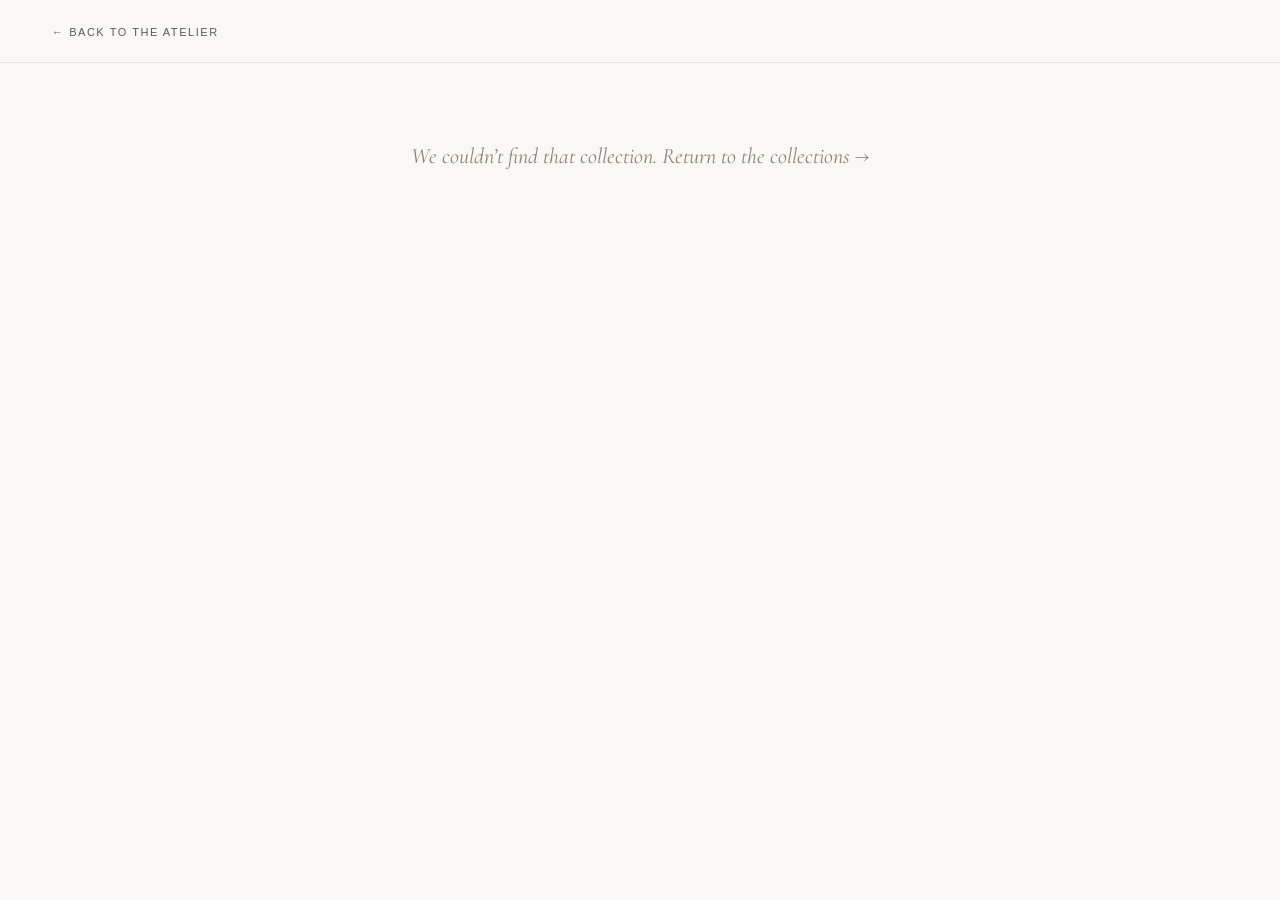
==== collection.html @ 841fd610 "Refinement 2 complete: Collections + product grid upgraded to real e-commerce Co-Authored-By: Claude" ====
<!DOCTYPE html>
<html lang="en">
<head>
  <meta charset="UTF-8">
  <meta name="viewport" content="width=device-width, initial-scale=1.0">
  <title>Atelier — Collection</title>

  <link rel="preconnect" href="https://fonts.googleapis.com">
  <link rel="preconnect" href="https://fonts.gstatic.com" crossorigin>
  <link href="https://fonts.googleapis.com/css2?family=Cormorant+Infant:ital,wght@0,300;0,400;0,500;0,600;1,300;1,400;1,500;1,600&display=swap" rel="stylesheet">
  <link rel="preconnect" href="https://api.fontshare.com">
  <link href="https://api.fontshare.com/v2/css?f[]=general-sans@300,400,500&display=swap" rel="stylesheet">

  <link rel="stylesheet" href="/css/styles.css">

  <style>
    /* Stub-only layout — uses global tokens. */
    .cstub { min-height: 100vh; background: var(--warm-bg); color: var(--charcoal); }
    .cstub__bar { padding: 22px 52px; border-bottom: 1px solid var(--border); }
    .cstub__back { font-family: var(--font-sans); font-size: 11px; letter-spacing: 0.14em; text-transform: uppercase; color: var(--charcoal); opacity: 0.7; }
    .cstub__back:hover { opacity: 1; }
    .cstub__hero { max-width: 1100px; margin: 0 auto; padding: 80px 52px 40px; text-align: center; }
    .cstub__eyebrow { font-family: var(--font-serif); font-style: italic; font-size: 15px; color: var(--muted); display: block; margin-bottom: 16px; }
    .cstub__title { font-family: var(--font-serif); font-size: clamp(36px, 5vw, 64px); font-weight: 500; line-height: 1.04; letter-spacing: -0.02em; margin-bottom: 16px; }
    .cstub__desc { font-family: var(--font-serif); font-style: italic; font-size: 19px; color: var(--muted); margin-bottom: 8px; }
    .cstub__meta { font-family: var(--font-sans); font-size: 11px; letter-spacing: 0.16em; text-transform: uppercase; color: var(--muted); }
    .cstub__grid { max-width: 1100px; margin: 0 auto; padding: 40px 52px 120px; display: grid; grid-template-columns: repeat(3, 1fr); gap: 32px; }
    .cstub__card { display: block; color: inherit; }
    .cstub__img { aspect-ratio: 4 / 5; background: var(--ivory) center/cover no-repeat; border: 1px solid var(--border); margin-bottom: 14px; }
    .cstub__name { font-family: var(--font-serif); font-size: 19px; font-weight: 500; margin-bottom: 4px; }
    .cstub__price { font-family: var(--font-sans); font-size: 13px; letter-spacing: 0.04em; color: var(--muted); }
    .cstub__error { font-family: var(--font-serif); font-style: italic; font-size: 22px; color: var(--muted); text-align: center; padding: 80px 24px; }
    @media (max-width: 760px) { .cstub__grid { grid-template-columns: 1fr 1fr; gap: 20px; padding: 32px 24px 80px; } .cstub__hero { padding: 48px 24px 24px; } .cstub__bar { padding: 18px 24px; } }
  </style>
</head>
<body>
  <div class="cstub">
    <div class="cstub__bar"><a class="cstub__back" href="/#collections">&larr; Back to the Atelier</a></div>
    <div id="collection"></div>
  </div>

  <script src="/js/products.js"></script>
  <script>
    (function () {
      function getSlug() {
        var p = new URLSearchParams(location.search).get('slug');
        if (p) return p;
        var parts = location.pathname.split('/').filter(Boolean);
        var last = parts[parts.length - 1];
        if (last && last !== 'collection.html' && last !== 'collections') return last;
        return null;
      }
      var mount = document.getElementById('collection');
      var collection = window.getCollectionBySlug ? window.getCollectionBySlug(getSlug()) : null;

      if (!collection) {
        mount.innerHTML = '<p class="cstub__error">We couldn’t find that collection. <a href="/#collections">Return to the collections &rarr;</a></p>';
        return;
      }

      document.title = 'Atelier — ' + collection.name;
      var products = window.getProductsByCollection(collection.slug);
      var cards = products.map(function (p) {
        return '<a class="cstub__card" href="/products/' + p.slug + '">' +
          '<div class="cstub__img" style="background-image:url(' + p.images.primary + ')"></div>' +
          '<p class="cstub__name">' + p.name + '</p>' +
          '<p class="cstub__price">$' + p.price + '</p>' +
          '</a>';
      }).join('');

      mount.innerHTML =
        '<header class="cstub__hero">' +
          '<span class="cstub__eyebrow">SS26 — Now Showing</span>' +
          '<h1 class="cstub__title">' + collection.name + '</h1>' +
          '<p class="cstub__desc">' + collection.descriptor + '</p>' +
          '<p class="cstub__meta">' + collection.meta + '</p>' +
        '</header>' +
        '<div class="cstub__grid">' + (cards || '<p class="cstub__error">Pieces arriving soon.</p>') + '</div>';
    })();
  </script>
</body>
</html>
---- css/styles.css ----
/* =====================================================
   ATELIER — Global Styles
   Header + Hero
   ===================================================== */

/* 1. DESIGN TOKENS
   ===================================================== */
:root {
  --white:        #FFFFFF;
  --ivory:        #F8F5F0;
  --warm-bg:      #FAF8F5;
  --charcoal:     #1A1A1A;
  --muted:        #8A8278;
  --border:       #E8E3DC;

  --font-serif:   'Cormorant Infant', 'Cormorant Garamond', Georgia, 'Times New Roman', serif;
  --font-sans:    'General Sans', 'Manrope', -apple-system, BlinkMacSystemFont, sans-serif;

  /* Typographic scale tokens */
  --lh-display:   1.05;
  --lh-heading:   1.22;
  --lh-body:      1.74;
  --track-neg:   -0.025em;
  --track-neg-sm:-0.015em;
  --track-head:  -0.01em;
  --track-eye:    0.18em;

  --ann-h:        32px;   /* utility strip height */
  --header-h:     72px;

  --ease-out:     cubic-bezier(0.22, 1, 0.36, 1);
  --t-fast:       0.2s ease;
  --t-mid:        0.35s ease;
}

/* 2. RESET
   ===================================================== */
*, *::before, *::after {
  box-sizing: border-box;
  margin: 0;
  padding: 0;
}

html {
  font-size: 16px;
  scroll-behavior: smooth;
}

body {
  font-family: var(--font-sans);
  color: var(--charcoal);
  background: var(--white);
  overflow-x: hidden;
  -webkit-font-smoothing: antialiased;
  -moz-osx-font-smoothing: grayscale;
}

a   { color: inherit; text-decoration: none; }
img { display: block; max-width: 100%; }

button {
  background: none;
  border: none;
  cursor: pointer;
  font: inherit;
}

/* 3. UTILITY STRIP
   ===================================================== */
.utility-strip {
  position: fixed;
  top: 0;
  left: 0;
  width: 100%;
  height: var(--ann-h);
  background: var(--charcoal);
  border-bottom: 1px solid rgba(255, 255, 255, 0.08);
  display: grid;
  grid-template-columns: 1fr auto 1fr;
  align-items: center;
  padding: 0 52px;
  z-index: 1001;
  /* Slides upward when user starts scrolling */
  transition: transform 0.3s cubic-bezier(0.4, 0, 0.2, 1);
  will-change: transform;
}

.utility-strip.is-hidden {
  transform: translateY(-100%);
}

/* Three columns */
.utility-strip__col { display: flex; align-items: center; }
.utility-strip__col--center { justify-content: center; }
.utility-strip__col--right  { justify-content: flex-end; }

/* Locale selector */
.utility-strip__select {
  font-family: var(--font-sans);
  font-size: 11px;
  font-weight: 400;
  letter-spacing: 0.12em;
  text-transform: uppercase;
  color: rgba(248, 245, 240, 0.7);
  background: transparent;
  border: none;
  outline: none;
  cursor: pointer;
  appearance: none;
  -webkit-appearance: none;
  padding-right: 12px;
  background-image: url("data:image/svg+xml,%3Csvg width='8' height='5' viewBox='0 0 8 5' fill='none' xmlns='http://www.w3.org/2000/svg'%3E%3Cpath d='M1 1l3 3 3-3' stroke='%23C9C2B8' stroke-width='1' stroke-linecap='round' stroke-linejoin='round'/%3E%3C/svg%3E");
  background-repeat: no-repeat;
  background-position: right 2px center;
  transition: color var(--t-fast);
}
.utility-strip__select:hover  { color: var(--white); }
.utility-strip__select:focus-visible {
  outline: 1px solid rgba(248, 245, 240, 0.8);
  outline-offset: 2px;
}
.utility-strip__select option {
  font-size: 12px;
  letter-spacing: 0;
  background: var(--ivory);
  color: var(--charcoal);
}

/* Rotating messages */
.utility-strip__col--center {
  position: relative;
  overflow: hidden;
  height: 100%;
}

.utility-strip__msg {
  position: absolute;
  inset: 0;
  display: flex;
  align-items: center;
  justify-content: center;
  font-family: var(--font-sans);
  font-size: 11px;
  font-weight: 400;
  letter-spacing: 0.15em;
  text-transform: uppercase;
  color: rgba(248, 245, 240, 0.72);
  white-space: nowrap;
  opacity: 0;
  transform: translateY(8px);
  transition:
    opacity   0.45s ease,
    transform 0.45s ease;
  pointer-events: none;
}

.utility-strip__msg.is-active {
  opacity: 1;
  transform: translateY(0);
}

/* Book Appointment CTA */
.utility-strip__appt {
  font-family: var(--font-sans);
  font-size: 11px;
  font-weight: 400;
  letter-spacing: 0.12em;
  text-transform: uppercase;
  color: var(--ivory);
  text-decoration: underline;
  text-decoration-thickness: 1px;
  text-underline-offset: 3px;
  opacity: 0.78;
  white-space: nowrap;
  transition: opacity var(--t-fast);
}
.utility-strip__appt:hover { opacity: 1; }
.utility-strip__appt:focus-visible {
  outline: 1px solid rgba(248, 245, 240, 0.8);
  outline-offset: 3px;
  opacity: 1;
}

/* sr-only utility (reused from footer, kept here as well) */
.sr-only {
  position: absolute;
  width: 1px; height: 1px;
  padding: 0; margin: -1px;
  overflow: hidden;
  clip: rect(0,0,0,0);
  white-space: nowrap;
  border: 0;
}

/* 4. SITE HEADER
   ===================================================== */
.header {
  position: fixed;
  top: var(--ann-h);   /* JS will override this dynamically */
  left: 0;
  width: 100%;
  height: var(--header-h);
  z-index: 1000;
  transition:
    top              var(--t-mid),
    background-color var(--t-mid),
    border-color     var(--t-mid),
    backdrop-filter  var(--t-mid);
  border-bottom: 1px solid transparent;
}

/* Scrolled state: opaque warm-white */
.header.is-scrolled {
  background-color: rgba(250, 248, 245, 0.96);
  border-bottom-color: var(--border);
  -webkit-backdrop-filter: blur(14px);
  backdrop-filter: blur(14px);
}

/* 4a. Inner Grid */
.header__inner {
  display: grid;
  grid-template-columns: 1fr auto 1fr;
  align-items: center;
  height: 100%;
  padding: 0 52px;
  gap: 20px;
}

/* 4b. Wordmark */
.header__logo {
  font-family: var(--font-serif);
  font-size: 22px;
  font-weight: 500;
  letter-spacing: 0.52em;
  text-transform: uppercase;
  color: var(--charcoal);
  transition: color var(--t-mid), opacity var(--t-fast);
  white-space: nowrap;
  user-select: none;
  /* Offset trailing tracking so the wordmark stays optically left-aligned */
  margin-right: -0.52em;
}

.header__logo:hover               { opacity: 0.65; }
.header.is-scrolled .header__logo { color: var(--charcoal); }

.header__logo:focus-visible {
  outline: 1px solid currentColor;
  outline-offset: 5px;
}

/* 4c. Nav Links */
.header__nav {
  display: flex;
  align-items: center;
  gap: 36px;
}

.header__nav-link {
  font-family: var(--font-sans);
  font-size: 10px;
  font-weight: 400;
  letter-spacing: 0.14em;
  text-transform: uppercase;
  color: #1A1A1A;
  position: relative;
  padding-bottom: 2px;
  transition: color var(--t-mid);
}

/* Underline reveal on hover */
.header__nav-link::after {
  content: '';
  position: absolute;
  bottom: 0;
  left: 0;
  width: 100%;
  height: 1px;
  background: currentColor;
  transform: scaleX(0);
  transform-origin: left center;
  transition: transform 0.3s ease;
}

.header__nav-link:hover {
  color: rgba(26, 26, 26, 0.55);
}

.header__nav-link:hover::after {
  transform: scaleX(1);
}

.header.is-scrolled .header__nav-link {
  color: rgba(26, 26, 26, 0.55);
}

.header.is-scrolled .header__nav-link:hover {
  color: var(--charcoal);
}

.header__nav-link:focus-visible {
  outline: 1px solid currentColor;
  outline-offset: 4px;
}

/* 4d. Action Icons */
.header__actions {
  display: flex;
  align-items: center;
  gap: 22px;
  justify-content: flex-end;
}

.header__action {
  display: flex;
  align-items: center;
  justify-content: center;
  color: #1A1A1A;
  padding: 10px;
  margin: -10px;
  position: relative;
  transition: color var(--t-mid), opacity var(--t-fast);
}

.header__action:hover               { opacity: 0.55; }
.header.is-scrolled .header__action { color: var(--charcoal); }
.header.is-scrolled .header__action:hover { opacity: 0.55; }

.header__action:focus-visible {
  outline: 1px solid currentColor;
  outline-offset: 4px;
}

/* Cart count badge */
.header__cart-count {
  position: absolute;
  top: 4px;
  right: 4px;
  min-width: 14px;
  height: 14px;
  padding: 0 2px;
  background: rgba(255, 255, 255, 0.9);
  color: var(--charcoal);
  border-radius: 50%;
  font-size: 8px;
  font-weight: 500;
  font-family: var(--font-sans);
  display: flex;
  align-items: center;
  justify-content: center;
  letter-spacing: 0;
  line-height: 1;
  pointer-events: none;
  transition:
    background var(--t-mid),
    color       var(--t-mid);
}

.header.is-scrolled .header__cart-count {
  background: var(--charcoal);
  color: var(--white);
}

/* 4e. Mobile Toggle (hidden on desktop) */
.header__toggle {
  display: none;
  color: #1A1A1A;
  padding: 10px;
  margin: -10px;
  align-items: center;
  justify-content: center;
  transition: color var(--t-mid);
}

.header.is-scrolled .header__toggle { color: var(--charcoal); }

.header__toggle .icon-close { display: none; }
.header.menu-open .header__toggle .icon-menu  { display: none; }
.header.menu-open .header__toggle .icon-close { display: block; }

.header__toggle:focus-visible {
  outline: 1px solid currentColor;
  outline-offset: 4px;
}

/* 4f. Mobile Nav Drawer */
.header__mobile-nav {
  position: absolute;
  top: 100%;
  left: 0;
  width: 100%;
  background: rgba(250, 248, 245, 0.98);
  -webkit-backdrop-filter: blur(14px);
  backdrop-filter: blur(14px);
  border-bottom: 1px solid var(--border);
  flex-direction: column;
  /* shown/hidden via JS toggling [hidden] attribute + display */
}

.header__mobile-nav:not([hidden]) {
  display: flex;
}

.header__mobile-link {
  font-family: var(--font-sans);
  font-size: 11px;
  font-weight: 400;
  letter-spacing: 0.16em;
  text-transform: uppercase;
  color: var(--charcoal);
  padding: 16px 32px;
  border-bottom: 1px solid var(--border);
  transition: color var(--t-fast);
}

.header__mobile-link:last-child { border-bottom: none; }
.header__mobile-link:hover      { color: var(--muted); }

/* 5. HERO SECTION — EDITORIAL COLLAGE
   ===================================================== */

/* ── Outer container: two-column magazine split ────── */
.hero {
  position: relative;
  min-height: 100vh;
  min-height: 100dvh;
  display: grid;
  grid-template-columns: 60fr 40fr;
  overflow: hidden;
  background: var(--ivory);
}

/* Soft top scrim — lightens only the navbar zone (top 120px) so the
   charcoal logo / nav links / icons stay legible over the dark hero
   image. Fades to transparent by 120px, leaving the image untouched.
   Scrolls away with the hero as the navbar solidifies. */
.hero::before {
  content: '';
  position: absolute;
  top: 0;
  left: 0;
  right: 0;
  height: 120px;
  background: linear-gradient(to bottom, rgba(255, 255, 255, 0.85) 0%, rgba(255, 255, 255, 0) 120px);
  z-index: 6;
  pointer-events: none;
}

/* ── Left column: primary editorial image ──────────── */
.hero__main {
  position: relative;
  overflow: hidden;

  /* Stage 1: image reveals first */
  opacity: 0;
  animation: heroFade 1.0s var(--ease-out) forwards 0.05s;
}

.hero__main-img {
  position: absolute;
  inset: 0;
  background-color: #BDB0A0;
  background-image: url("https://images.unsplash.com/photo-1683660107856-cdad7a562d12?auto=format&fit=crop&w=960&h=1400&q=85");
  background-size: cover;
  background-position: center top;
  /* Subtle scale-in on load for depth */
  transform: scale(1.04);
  animation: heroImageScale 1.4s var(--ease-out) forwards 0.05s;
}

@keyframes heroImageScale {
  to { transform: scale(1); }
}

/* ── Right column: ivory panel (backdrop for the collage) ──
   Static so the detail tile + text card anchor to .hero, free to
   compose across the full hero rather than inside this column. */
.hero__aside {
  position: static;
  background: var(--ivory);
}

/* ── Detail shot tile — overlaps into main image ───── */
.hero__detail {
  position: absolute;
  top: auto;
  bottom: 8%;                  /* sits lower in the frame */
  left: calc(60% - 12px);      /* overlaps the primary image edge by ~12px */
  width: 28%;                  /* ≈28% of the full hero width */
  height: 45%;                 /* ≈45% of the hero height */
  aspect-ratio: auto;
  background-color: #C4B4A8;
  background-image: url("https://images.unsplash.com/photo-1652132228164-4499391c4725?auto=format&fit=crop&w=480&h=640&q=85");
  background-size: cover;
  background-position: center;
  border: 5px solid var(--ivory);
  box-shadow: 0 16px 50px rgba(26, 26, 26, 0.16);
  z-index: 2;

  /* Stage 2: detail tile reveals second */
  opacity: 0;
  transform: translateY(14px);
  animation: heroRise 0.75s var(--ease-out) forwards 0.55s;
}

/* ── Text card — anchored lower-left over the primary image ── */
.hero__card {
  position: absolute;
  left: 6%;
  bottom: 9%;
  max-width: 42%;
  z-index: 4;
  padding: 44px 48px 44px 52px;   /* generous breathing room */
  background: var(--warm-bg);
  box-shadow: 0 24px 64px rgba(26, 26, 26, 0.22);  /* lifts the panel off the photo */

  /* Stage 3: text card reveals last */
  opacity: 0;
  transform: translateY(12px);
  animation: heroRise 0.75s var(--ease-out) forwards 0.95s;
}

/* Thin editorial rule — magazine masthead cue above the label */
.hero__card::before {
  content: '';
  display: block;
  width: 28px;
  height: 1px;
  background: var(--border);
  margin-bottom: 18px;
}

/* Season label — italic serif (replaces tracked sans) */
.hero__season {
  display: block;
  font-family: var(--font-serif);
  font-style: italic;
  font-weight: 400;
  font-size: 15px;
  letter-spacing: 0.01em;
  color: var(--muted);
  margin-bottom: 18px;
}

/* Display headline — anchored roman serif, strong visual weight.
   Two-weight technique: roman primary line + lighter italic second. */
.hero__headline {
  font-family: var(--font-serif);
  font-size: clamp(36px, 4.6vw, 62px);
  font-weight: 500;
  font-style: normal;
  line-height: 1.02;
  letter-spacing: -0.03em;
  color: var(--charcoal);
  margin-bottom: 22px;
}

.hero__headline em {
  display: block;
  font-style: italic;
  font-weight: 300;   /* whispered secondary line */
  opacity: 0.7;
  margin-top: 3px;
}

/* Supporting line — italic serif, quiet editorial tone */
.hero__subline {
  font-family: var(--font-serif);
  font-style: italic;
  font-weight: 300;
  font-size: clamp(14px, 1.1vw, 17px);
  letter-spacing: 0.01em;
  color: var(--muted);
  line-height: 1.5;
  margin-bottom: 26px;
}

/* CTA — underlined, tracked-out */
.hero__cta {
  display: inline-block;
  font-family: var(--font-sans);
  font-size: 9px;
  font-weight: 500;
  letter-spacing: 0.2em;
  text-transform: uppercase;
  color: var(--charcoal);
  text-decoration: underline;
  text-decoration-thickness: 1px;
  text-underline-offset: 6px;
  opacity: 0.75;
  transition:
    opacity        var(--t-fast),
    letter-spacing 0.35s ease;
}
.hero__cta:hover         { opacity: 1; letter-spacing: 0.26em; }
.hero__cta:focus-visible {
  outline: 1px solid var(--charcoal);
  outline-offset: 4px;
  opacity: 1;
}

/* ── Scroll indicator ───────────────────────────────── */
.hero__scroll-indicator {
  position: absolute;
  bottom: 36px;
  left: 54%;                    /* sits in the gap between card and detail tile */
  transform: translateX(-50%);
  display: flex;
  flex-direction: column;
  align-items: center;
  gap: 10px;
  z-index: 3;
  pointer-events: none;

  /* Stage 4: appears after all content is visible */
  opacity: 0;
  animation: heroFade 0.6s ease forwards 1.7s;
}

.hero__scroll-line {
  display: block;
  width: 1px;
  height: 44px;
  background: rgba(255, 255, 255, 0.5);
  transform-origin: top center;
  animation: scrollPulse 2s ease-in-out infinite 2s;
}

@keyframes scrollPulse {
  0%, 100% { transform: scaleY(1);   opacity: 0.5; }
  50%       { transform: scaleY(0.4); opacity: 0.2; }
}

.hero__scroll-label {
  font-family: var(--font-sans);
  font-size: 8px;
  font-weight: 500;
  letter-spacing: 0.24em;
  text-transform: uppercase;
  color: rgba(255, 255, 255, 0.45);
}

/* ── Shared keyframes ───────────────────────────────── */
@keyframes heroFade {
  from { opacity: 0; }
  to   { opacity: 1; }
}

@keyframes heroRise {
  from { opacity: 0; transform: translateY(14px); }
  to   { opacity: 1; transform: translateY(0);    }
}

/* 6. REDUCED MOTION
   ===================================================== */
@media (prefers-reduced-motion: reduce) {
  .hero__main,
  .hero__main-img,
  .hero__detail,
  .hero__card,
  .hero__scroll-indicator {
    animation: none;
    opacity: 1;
    transform: none;
  }

  *, *::before, *::after {
    transition-duration: 0.01ms !important;
    animation-duration:  0.01ms !important;
  }
}

/* 7. RESPONSIVE
   ===================================================== */

/* Tablet: hide desktop nav, show hamburger */
@media (max-width: 980px) {
  .header__nav    { display: none; }
  .header__toggle { display: flex; }

  .header__inner {
    grid-template-columns: 1fr auto;
    padding: 0 28px;
  }

  /* Utility strip: hide locale + appointment on tablet */
  .utility-strip {
    padding: 0 28px;
    grid-template-columns: 0 1fr 0;
  }
  .utility-strip__col--left,
  .utility-strip__col--right { display: none; }
}

/* Tablet: hero collapses to single column */
@media (max-width: 860px) {
  .hero {
    grid-template-columns: 1fr;
    grid-template-rows: 56vh auto;
  }

  .hero__main {
    /* Main image fills top portion */
    min-height: 56vh;
  }

  .hero__aside {
    position: static;
    padding-bottom: 0;
  }

  .hero__detail {
    /* Move detail tile to overlap top-right of image on tablet */
    top: -80px;
    bottom: auto;
    left: auto;
    right: 24px;
    width: 36%;
    height: auto;
    aspect-ratio: 2 / 3;
    border-color: var(--white);
  }

  .hero__card {
    /* Return to normal flow below the image in the stacked layout */
    position: static;
    left: auto;
    bottom: auto;
    max-width: none;
    box-shadow: none;
    margin-top: 0;
    padding: 32px 40px;
  }

  .hero__scroll-indicator { display: none; }
}

/* Mobile */
@media (max-width: 640px) {
  .header__inner    { padding: 0 20px; }
  .header__actions  { gap: 16px; }

  .utility-strip { padding: 0 20px; }

  .hero {
    grid-template-rows: 52vh auto;
  }

  .hero__main {
    /* Match the row track so the image doesn't overflow into the card */
    min-height: 52vh;
  }

  .hero__detail {
    width: 42%;
    right: 16px;
    top: -64px;
  }

  .hero__card {
    padding: 28px 24px;
  }

  .hero__headline {
    font-size: clamp(28px, 7vw, 42px);
  }
}

/* =====================================================
   8. CURATED COLLECTIONS
   ===================================================== */

.collections {
  background: var(--white);
  padding: 120px 84px 140px;
  max-width: 1440px;
  margin: 0 auto;
}

/* ─── Section header ─────────────────────────────── */
.collections__header {
  text-align: center;
  margin-bottom: 64px;
}

.collections__eyebrow {
  display: block;
  font-family: var(--font-sans);
  font-size: 11px;
  font-weight: 500;
  letter-spacing: var(--track-eye);
  text-transform: uppercase;
  color: var(--muted);
  margin-bottom: 16px;
}

.collections__subeyebrow {
  display: block;
  font-family: var(--font-serif);
  font-size: 14px;
  font-weight: 400;
  font-style: italic;
  letter-spacing: 0.02em;
  color: var(--muted);
  opacity: 0.8;
  margin-bottom: 14px;
}

.collections__title {
  font-family: var(--font-serif);
  font-size: clamp(34px, 3.2vw, 52px);
  font-weight: 600;
  font-style: normal;
  line-height: var(--lh-heading);
  letter-spacing: var(--track-head);
  color: var(--charcoal);
}

/* ─── Asymmetric 2 + 1 grid ──────────────────────── */
/*
   Left col (57%): feature tile spanning both rows — portrait tall
   Right col (1fr): two landscape tiles stacked
*/
.collections__grid {
  display: grid;
  grid-template-columns: 57% 1fr;
  gap: 14px;
}

/* ─── Tile base ──────────────────────────────────── */
.collection-tile {
  display: flex;
  flex-direction: column;
  text-decoration: none;
  color: inherit;
  cursor: pointer;

  /* Scroll-reveal: initial hidden state (JS adds .is-visible) */
  opacity: 0;
  transform: translateY(28px);
  transition:
    opacity   0.65s var(--ease-out),
    transform 0.65s var(--ease-out);
}

.collection-tile.is-visible {
  opacity: 1;
  transform: translateY(0);
}

/* Stagger: each tile delays a beat more than the last */
.collections__grid .collection-tile:nth-child(1) { transition-delay: 0ms;   }
.collections__grid .collection-tile:nth-child(2) { transition-delay: 90ms;  }
.collections__grid .collection-tile:nth-child(3) { transition-delay: 180ms; }

/* ─── Feature tile (left, spans both rows) ───────── */
.collection-tile--feature {
  grid-row: 1 / 3;
}

/* ─── Image wrapper — clips the scale-zoom ───────── */
.collection-tile__img-wrap {
  overflow: hidden;
}

/* Feature: image fills the full spanned height */
.collection-tile--feature .collection-tile__img-wrap {
  flex: 1;
  min-height: 440px;
}

/* Right tiles: locked landscape ratio */
.collection-tile:not(.collection-tile--feature) .collection-tile__img-wrap {
  aspect-ratio: 4 / 3;
  flex: 0 0 auto;
}

/* ─── Image placeholder + slow zoom on hover ─────── */
.collection-tile__img {
  width: 100%;
  height: 100%;
  background-size: cover;
  background-position: center;
  transition: transform 0.55s var(--ease-out);
}

.collection-tile:hover .collection-tile__img,
.collection-tile:focus-visible .collection-tile__img {
  transform: scale(1.035);
}

/* Warm-neutral editorial palettes per collection */
.collection-tile__img--linen {
  background-color: #BDB49E;
  background-image: url("https://images.unsplash.com/photo-1700317440744-a126fc87b900?auto=format&fit=crop&w=900&h=1200&q=85");
}

.collection-tile__img--cotton {
  background-color: #C4A99C;
  background-image: url("https://images.unsplash.com/photo-1659297949927-06fa02629af0?auto=format&fit=crop&w=800&h=600&q=85");
}

.collection-tile__img--silk {
  background-color: #A4ABA1;
  background-image: url("https://images.unsplash.com/photo-1694971112579-464e82f35a13?auto=format&fit=crop&w=800&h=600&q=85");
}

/* ─── Text block beneath image ───────────────────── */
.collection-tile__body {
  padding: 20px 0 6px;
  display: flex;
  flex-direction: column;
}

.collection-tile__name {
  font-family: var(--font-serif);
  font-size: clamp(18px, 1.5vw, 22px);
  font-weight: 400;
  font-style: italic;
  line-height: 1.25;
  color: var(--charcoal);
  margin-bottom: 6px;
}

.collection-tile__desc {
  font-family: var(--font-sans);
  font-size: 11px;
  font-weight: 400;
  letter-spacing: 0.03em;
  color: var(--muted);
  line-height: 1.65;
}

.collection-tile__meta {
  font-family: var(--font-sans);
  font-size: 10px;
  font-weight: 400;
  letter-spacing: 0.11em;
  text-transform: uppercase;
  color: var(--muted);
  opacity: 0.55;
  margin-top: 10px;
}

/* ─── "View Collection →" — revealed on hover ────── */
/* Rises upward 8px; 400ms ease per spec */
.collection-tile__cta {
  display: inline-block;
  font-family: var(--font-sans);
  font-size: 10px;
  font-weight: 400;
  letter-spacing: 0.18em;
  text-transform: uppercase;
  color: var(--charcoal);
  margin-top: 14px;
  opacity: 0;
  transform: translateY(8px);
  transition:
    opacity   0.4s ease,
    transform 0.4s ease;
}

.collection-tile:hover    .collection-tile__cta,
.collection-tile:focus-within .collection-tile__cta {
  opacity: 1;
  transform: translateY(0);
}

/* ─── Keyboard focus ──────────────────────────────── */
.collection-tile:focus-visible {
  outline: 1px solid var(--charcoal);
  outline-offset: 4px;
}

/* ─── Reduced motion: skip all animation ─────────── */
@media (prefers-reduced-motion: reduce) {
  .collection-tile,
  .collection-tile.is-visible {
    opacity: 1 !important;
    transform: none !important;
    transition: none !important;
  }

  .collection-tile__img {
    transition: none !important;
  }

  .collection-tile__cta {
    opacity: 1;
    transform: none;
    transition: none !important;
  }
}

/* ─── Responsive ──────────────────────────────────── */

/* Tablet: feature goes full-width, right tiles side-by-side */
@media (max-width: 900px) {
  .collections {
    padding: 100px 52px 120px;
  }

  .collections__grid {
    grid-template-columns: 1fr 1fr;
    gap: 12px;
  }

  .collection-tile--feature {
    grid-column: 1 / 3;
    grid-row: auto;
  }

  .collection-tile--feature .collection-tile__img-wrap {
    aspect-ratio: 16 / 7;
    flex: 0 0 auto;
    min-height: 0;
  }

  .collection-tile:not(.collection-tile--feature) .collection-tile__img-wrap {
    aspect-ratio: 1 / 1;
  }
}

/* Mobile: full single-column stack */
@media (max-width: 640px) {
  .collections {
    padding: 80px 28px 100px;
  }

  .collections__header {
    margin-bottom: 48px;
  }

  .collections__grid {
    grid-template-columns: 1fr;
    gap: 40px;
  }

  .collection-tile--feature {
    grid-column: auto;
    grid-row: auto;
  }

  .collection-tile--feature .collection-tile__img-wrap,
  .collection-tile:not(.collection-tile--feature) .collection-tile__img-wrap {
    aspect-ratio: 4 / 3;
    flex: 0 0 auto;
    min-height: 0;
  }

  /* Always show CTA on touch devices (no persistent hover) */
  .collection-tile__cta {
    opacity: 1;
    transform: none;
  }
}

/* =====================================================
   8b. FEATURED STORY — Editorial Interlude
   Pure white; more vertical breathing room than other
   sections; image fade-in only — no parallax, no scale.
   ===================================================== */

.feature-story {
  background: var(--white);
  padding: 148px 0 168px;
}

/* ── Full-width cinematic image ───────────────────── */
.feature-story__img-wrap {
  max-width: 1440px;
  margin: 0 auto 80px;
  padding: 0 84px;

  /* Scroll-reveal: fade only */
  opacity: 0;
  transition: opacity 1.1s var(--ease-out);
}

.feature-story__img-wrap.is-visible {
  opacity: 1;
}

.feature-story__img {
  width: 100%;
  aspect-ratio: 21 / 9;
  background-color: #B2A898;
  background-image: url("https://images.unsplash.com/photo-1469334031218-e382a71b716b?auto=format&fit=crop&w=1600&h=686&q=85");
  background-size: cover;
  background-position: center 30%;
}

/* ── Narrow centered text block ───────────────────── */
.feature-story__content {
  max-width: 660px;
  margin: 0 auto;
  padding: 0 32px;
  text-align: center;

  opacity: 0;
  transform: translateY(20px);
  transition:
    opacity   0.9s var(--ease-out) 0.1s,
    transform 0.9s var(--ease-out) 0.1s;
}

.feature-story__content.is-visible {
  opacity: 1;
  transform: translateY(0);
}

/* Eyebrow — italic serif, a quiet label */
.feature-story__eyebrow {
  display: block;
  font-family: var(--font-serif);
  font-size: 13px;
  font-weight: 400;
  font-style: italic;
  letter-spacing: 0.04em;
  color: var(--muted);
  margin-bottom: 22px;
}

/* Headline — two lines, large italic serif */
.feature-story__headline {
  font-family: var(--font-serif);
  font-size: clamp(38px, 4vw, 66px);
  font-weight: 400;
  font-style: italic;
  line-height: 1.06;
  letter-spacing: var(--track-neg);
  color: var(--charcoal);
  margin-bottom: 40px;
}

/* Two-paragraph editorial body */
.feature-story__body {
  max-width: 54ch;
  margin: 0 auto 40px;
}

.feature-story__body p {
  font-family: var(--font-sans);
  font-size: 14px;
  font-weight: 400;
  line-height: var(--lh-body);
  color: var(--charcoal);
  opacity: 0.72;
}

.feature-story__body p + p {
  margin-top: 22px;
}

/* Quiet underlined CTA */
.feature-story__cta {
  display: inline-block;
  font-family: var(--font-sans);
  font-size: 10px;
  font-weight: 400;
  letter-spacing: 0.2em;
  text-transform: uppercase;
  color: var(--charcoal);
  text-decoration: underline;
  text-decoration-thickness: 1px;
  text-underline-offset: 6px;
  opacity: 0.6;
  transition:
    opacity        var(--t-fast),
    letter-spacing 0.35s ease;
  margin-bottom: 22px;
}

.feature-story__cta:hover {
  opacity: 1;
  letter-spacing: 0.26em;
}

.feature-story__cta:focus-visible {
  outline: 1px solid var(--charcoal);
  outline-offset: 4px;
  opacity: 1;
}

/* Issue metadata — small italic, below CTA */
.feature-story__issue {
  display: block;
  font-family: var(--font-sans);
  font-size: 11px;
  font-weight: 300;
  letter-spacing: 0.06em;
  color: var(--muted);
  opacity: 0.55;
  margin-top: 4px;
}

.feature-story__issue em {
  font-family: var(--font-serif);
  font-style: italic;
}

/* ── Reduced motion: disable reveals ─────────────── */
@media (prefers-reduced-motion: reduce) {
  .feature-story__img-wrap,
  .feature-story__content {
    opacity: 1;
    transform: none;
    transition: none;
  }
}

/* ── Responsive ───────────────────────────────────── */

/* Tablet */
@media (max-width: 900px) {
  .feature-story {
    padding: 120px 0 140px;
  }

  .feature-story__img-wrap {
    padding: 0 52px;
    margin-bottom: 64px;
  }

  .feature-story__img {
    aspect-ratio: 16 / 9;
  }
}

/* Mobile */
@media (max-width: 640px) {
  .feature-story {
    padding: 96px 0 120px;
  }

  .feature-story__img-wrap {
    padding: 0;            /* image bleeds edge to edge */
    margin-bottom: 52px;
  }

  .feature-story__img {
    aspect-ratio: 4 / 3;
  }

  .feature-story__content {
    padding: 0 28px;
  }

  .feature-story__headline {
    font-size: clamp(32px, 8vw, 48px);
  }
}


/* =====================================================
   9. THE ATELIER SELECTION — Product Showcase
   ===================================================== */

.selection {
  background: var(--ivory);
  padding: 120px 84px 100px;
  max-width: 1440px;
  margin: 0 auto;
}

/* ─── Section header ─────────────────────────────── */
.selection__header {
  text-align: center;
  margin-bottom: 72px;
}

.selection__eyebrow {
  display: block;
  font-family: var(--font-sans);
  font-size: 11px;
  font-weight: 500;
  letter-spacing: var(--track-eye);
  text-transform: uppercase;
  color: var(--muted);
  margin-bottom: 18px;
}

.selection__title {
  font-family: var(--font-serif);
  font-size: clamp(32px, 3vw, 48px);
  font-weight: 600;
  font-style: normal;
  line-height: var(--lh-heading);
  letter-spacing: var(--track-head);
  color: var(--charcoal);
}

/* ─── 4-column product grid ──────────────────────── */
.selection__grid {
  display: grid;
  grid-template-columns: repeat(4, 1fr);
  column-gap: 24px;
  row-gap: 56px;
}

/* ─── Product card ───────────────────────────────── */
.product-card {
  display: flex;
  flex-direction: column;

  /* Scroll-reveal: hidden until .is-visible added by JS */
  opacity: 0;
  transform: translateY(22px);
  transition:
    opacity   0.6s var(--ease-out),
    transform 0.6s var(--ease-out);
}

.product-card.is-visible {
  opacity: 1;
  transform: translateY(0);
}

/* Stagger: 50ms per card so the grid rows sweep in cleanly */
.selection__grid .product-card:nth-child(1) { transition-delay:   0ms; }
.selection__grid .product-card:nth-child(2) { transition-delay:  50ms; }
.selection__grid .product-card:nth-child(3) { transition-delay: 100ms; }
.selection__grid .product-card:nth-child(4) { transition-delay: 150ms; }
.selection__grid .product-card:nth-child(5) { transition-delay: 200ms; }
.selection__grid .product-card:nth-child(6) { transition-delay: 250ms; }
.selection__grid .product-card:nth-child(7) { transition-delay: 300ms; }
.selection__grid .product-card:nth-child(8) { transition-delay: 350ms; }

/* ─── Image wrapper ──────────────────────────────── */
.product-card__img-wrap {
  position: relative;
  overflow: hidden;
  aspect-ratio: 4 / 5;
}

/* Transparent overlay link — makes the whole image navigate to the PDP.
   Sits beneath the label/wish (z-index:1) so those stay clickable. */
.product-card__media-link {
  position: absolute;
  inset: 0;
  z-index: 1;
  display: block;
}

/* ─── Image placeholder + slow scale on card hover ── */
.product-card__img {
  width: 100%;
  height: 100%;
  background-size: cover;
  background-position: center;
  transition: transform 0.6s var(--ease-out);
}

.product-card:hover .product-card__img,
.product-card:focus-within .product-card__img {
  transform: scale(1.03);
}

/* 8 product photos — editorial fashion, person in each garment */
.product-img--kantha {
  background-color: #C8BFB0;
  background-image: url("https://images.unsplash.com/photo-1700317440740-627b8c533120?auto=format&fit=crop&w=600&h=750&q=85");
}

.product-img--linen-shirt {
  background-color: #D0CBC0;
  background-image: url("https://images.unsplash.com/photo-1700235162827-fb30a9774dd6?auto=format&fit=crop&w=600&h=750&q=85");
}

.product-img--muslin-kurta {
  background-color: #C5AFA6;
  background-image: url("https://images.unsplash.com/photo-1756483510837-83203eba47e9?auto=format&fit=crop&w=600&h=750&q=85");
}

.product-img--linen-trouser {
  background-color: #C2BAA0;
  background-image: url("https://images.unsplash.com/photo-1652132228164-4499391c4725?auto=format&fit=crop&w=600&h=750&q=85");
}

.product-img--dupatta {
  background-color: #C4B4AE;
  background-image: url("https://images.unsplash.com/photo-1556914249-863ba0ec162d?auto=format&fit=crop&w=600&h=750&q=85");
}

.product-img--tunic {
  background-color: #BEC0BA;
  background-image: url("https://images.unsplash.com/photo-1538331269258-6c97a6bdeae0?auto=format&fit=crop&w=600&h=750&q=85");
}

.product-img--lawn {
  background-color: #CCC5B8;
  background-image: url("https://images.unsplash.com/photo-1773574488221-08b2883a1c80?auto=format&fit=crop&w=600&h=750&q=85");
}

.product-img--muslin-dress {
  background-color: #B8BEBC;
  background-image: url("https://images.unsplash.com/photo-1726591383658-37fc19442523?auto=format&fit=crop&w=600&h=750&q=85");
}

/* ─── Hover secondary image ──────────────────────── */
/* Positioned absolutely over the primary image;
   fades in on hover to reveal a lifestyle/detail shot. */
.product-card__img-hover {
  position: absolute;
  inset: 0;
  background-size: cover;
  background-position: center;
  opacity: 0;
  transition: opacity 0.55s var(--ease-out);
  pointer-events: none;
}

.product-card:hover       .product-card__img-hover,
.product-card:focus-within .product-card__img-hover {
  opacity: 1;
}

/* Secondary lifestyle / detail images */
.product-img-hover--kantha {
  background-color: #C8C0B0;
  background-image: url("https://images.unsplash.com/photo-1558618666-fcd25c85cd64?auto=format&fit=crop&w=600&h=750&q=85");
}
.product-img-hover--linen-shirt {
  background-color: #D0C8B8;
  background-image: url("https://images.unsplash.com/photo-1509631179647-0177331693ae?auto=format&fit=crop&w=600&h=750&q=85");
}
.product-img-hover--muslin-kurta {
  background-color: #C0B4A8;
  background-image: url("https://images.unsplash.com/photo-1583196003821-0da2e3cfcff2?auto=format&fit=crop&w=600&h=750&q=85");
}
.product-img-hover--linen-trouser {
  background-color: #C4BAA8;
  background-image: url("https://images.unsplash.com/photo-1594938298603-c8148c4b4463?auto=format&fit=crop&w=600&h=750&q=85");
}
.product-img-hover--dupatta {
  background-color: #C0B09A;
  background-image: url("https://images.unsplash.com/photo-1617117873745-9a80d8f16ac2?auto=format&fit=crop&w=600&h=750&q=85");
}
.product-img-hover--tunic {
  background-color: #BAB8B0;
  background-image: url("https://images.unsplash.com/photo-1523381294911-8d3cead13475?auto=format&fit=crop&w=600&h=750&q=85");
}
.product-img-hover--lawn {
  background-color: #C8C0B8;
  background-image: url("https://images.unsplash.com/photo-1503342217505-b0a15ec3261c?auto=format&fit=crop&w=600&h=750&q=85");
}
.product-img-hover--muslin-dress {
  background-color: #B8BCC0;
  background-image: url("https://images.unsplash.com/photo-1515886657613-9f3515b0c78f?auto=format&fit=crop&w=600&h=750&q=85");
}

/* ─── Label pill — top-left of image ─────────────── */
/* Italic serif, no fill, thin outline — reads as a
   magazine callout, not a Shopify badge. */
.product-card__label {
  position: absolute;
  top: 12px;
  left: 12px;
  font-family: var(--font-serif);
  font-size: 10px;
  font-weight: 400;
  font-style: italic;
  letter-spacing: 0.04em;
  color: var(--charcoal);
  border: 1px solid rgba(26, 26, 26, 0.32);
  padding: 3px 10px 4px;
  line-height: 1.4;
  background: rgba(248, 245, 240, 0.72);
  -webkit-backdrop-filter: blur(4px);
  backdrop-filter: blur(4px);
  pointer-events: none;
  z-index: 1;
}

.product-card__label--limited {
  color: var(--muted);
  border-color: rgba(138, 130, 120, 0.38);
}

/* ─── Wishlist button — top-right of image ───────── */
/* Standard visibility at 0.22 opacity; fully opaque on
   focus/hover. Task: make it a permanent fixture. */
.product-card__wish {
  position: absolute;
  top: 12px;
  right: 12px;
  color: var(--charcoal);
  padding: 8px;
  margin: -4px;
  line-height: 0;
  opacity: 0.22;          /* was 0 — now always softly visible */
  z-index: 1;
  transition: opacity var(--t-fast), color var(--t-fast);
}

.product-card:hover    .product-card__wish,
.product-card:focus-within .product-card__wish {
  opacity: 0.55;
}

.product-card__wish:hover,
.product-card__wish:focus-visible {
  opacity: 1;
}

.product-card__wish:focus-visible {
  outline: 1px solid var(--charcoal);
  outline-offset: 2px;
}

/* ─── Text body ──────────────────────────────────── */
.product-card__body {
  padding-top: 16px;
  display: flex;
  flex-direction: column;
}

.product-card__name {
  font-family: var(--font-serif);
  font-size: clamp(16px, 1.3vw, 20px);
  font-weight: 400;
  font-style: italic;
  line-height: 1.3;
  color: var(--charcoal);
  margin-bottom: 5px;
}

.product-card__name a {
  color: inherit;
  text-decoration: none;
  transition: opacity var(--t-fast);
}

.product-card__name a:hover {
  opacity: 0.6;
}

.product-card__name a:focus-visible {
  outline: 1px solid var(--charcoal);
  outline-offset: 3px;
}

.product-card__material {
  font-family: var(--font-sans);
  font-size: 10px;
  font-weight: 400;
  letter-spacing: 0.06em;
  color: var(--muted);
  line-height: 1.5;
  margin-bottom: 8px;
}

.product-card__price {
  font-family: var(--font-sans);
  font-size: 13px;
  font-weight: 400;
  color: var(--charcoal);
  letter-spacing: 0.02em;
}

/* ─── Color swatch dots ──────────────────────────── */
.product-card__swatches {
  display: flex;
  align-items: center;
  gap: 6px;
  margin-top: 12px;
}

/* 12px circles with thin outline border, no fill override */
.product-card__swatch {
  display: inline-block;
  width: 12px;
  height: 12px;
  border-radius: 50%;
  border: 1px solid rgba(26, 26, 26, 0.16);
  flex-shrink: 0;
  cursor: pointer;
  transition:
    transform var(--t-fast),
    border-color var(--t-fast);
}

.product-card__swatch:hover {
  transform: scale(1.3);
  border-color: rgba(26, 26, 26, 0.45);
}

/* "+N" overflow count — same family as swatch row */
.product-card__swatch-more {
  font-family: var(--font-sans);
  font-size: 9px;
  font-weight: 400;
  letter-spacing: 0.04em;
  color: var(--muted);
  line-height: 12px;
}

/* ─── Size availability ──────────────────────────── */
.product-card__sizes {
  display: flex;
  align-items: center;
  flex-wrap: wrap;
  gap: 0;
  margin-top: 10px;
}

.product-card__size {
  font-family: var(--font-sans);
  font-size: 9px;
  font-weight: 400;
  letter-spacing: 0.1em;
  color: var(--charcoal);
  line-height: 1.6;
  padding: 0 3px;
}

/* Dot separator between sizes */
.product-card__size + .product-card__size::before {
  content: '\00B7';   /* middle dot */
  margin-right: 3px;
  color: var(--border);
  font-size: 11px;
}

/* Struck-through + muted = unavailable */
.product-card__size.is-unavailable {
  color: var(--muted);
  opacity: 0.4;
  text-decoration: line-through;
  text-decoration-thickness: 1px;
}

/* ─── Scarcity microcopy ─────────────────────────── */
/* Italic serif, no urgency — reads like a magazine
   footnote, not a countdown timer. */
.product-card__scarcity {
  font-family: var(--font-serif);
  font-size: 10px;
  font-weight: 400;
  font-style: italic;
  color: var(--muted);
  opacity: 0.72;
  margin-top: 10px;
  line-height: 1.5;
}

/* ─── "Quick Add →" — revealed on hover ─────────── */
/* ATB button text changed to "Quick Add →"; styles
   below are the existing ATB styles — no class change. */
/* ─── "Add to Bag" — revealed on hover ───────────── */
.product-card__atb {
  align-self: flex-start;
  font-family: var(--font-sans);
  font-size: 10px;
  font-weight: 400;
  letter-spacing: 0.18em;
  text-transform: uppercase;
  color: var(--charcoal);
  text-decoration: underline;
  text-decoration-thickness: 1px;
  text-underline-offset: 5px;
  padding: 0;
  margin-top: 12px;
  background: none;
  border: none;
  cursor: pointer;

  opacity: 0;
  transform: translateY(5px);
  transition:
    opacity   0.3s ease,
    transform 0.3s ease,
    color     var(--t-fast);
}

.product-card:hover    .product-card__atb,
.product-card:focus-within .product-card__atb {
  opacity: 1;
  transform: translateY(0);
}

.product-card__atb:hover {
  color: var(--muted);
}

.product-card__atb:focus-visible {
  outline: 1px solid var(--charcoal);
  outline-offset: 4px;
  opacity: 1;
  transform: translateY(0);
}

/* ─── Filter pills ───────────────────────────────── */
/* No backgrounds or borders — active pill is underlined
   only. Tracked-out uppercase, same family as nav. */
.selection__filters {
  display: flex;
  align-items: center;
  justify-content: center;
  flex-wrap: wrap;
  gap: 0;
  margin-bottom: 60px;
}

.selection__filter {
  font-family: var(--font-sans);
  font-size: 10px;
  font-weight: 400;
  letter-spacing: 0.18em;
  text-transform: uppercase;
  color: var(--charcoal);
  background: none;
  border: none;
  cursor: pointer;
  padding: 6px 18px;
  opacity: 0.38;
  position: relative;
  transition: opacity var(--t-fast);
}

/* Underline drawn from center on active */
.selection__filter::after {
  content: '';
  position: absolute;
  bottom: 0;
  left: 18px;
  right: 18px;
  height: 1px;
  background: var(--charcoal);
  transform: scaleX(0);
  transform-origin: center;
  transition: transform 0.28s ease;
}

.selection__filter.is-active {
  opacity: 1;
}

.selection__filter.is-active::after {
  transform: scaleX(1);
}

.selection__filter:hover:not(.is-active) {
  opacity: 0.65;
}

.selection__filter:focus-visible {
  outline: 1px solid var(--charcoal);
  outline-offset: 2px;
  opacity: 1;
}

/* ─── Footer CTA ─────────────────────────────────── */
.selection__footer {
  text-align: center;
  margin-top: 72px;
}

/* "N more pieces" italic serif meta above the CTA */
.selection__count-meta {
  font-family: var(--font-serif);
  font-size: 13px;
  font-weight: 400;
  font-style: italic;
  color: var(--muted);
  opacity: 0.7;
  margin-bottom: 18px;
}

.selection__view-all {
  display: inline-block;
  font-family: var(--font-sans);
  font-size: 11px;
  font-weight: 400;
  letter-spacing: 0.2em;
  text-transform: uppercase;
  color: var(--charcoal);
  text-decoration: underline;
  text-decoration-thickness: 1px;
  text-underline-offset: 6px;
  transition: opacity var(--t-fast), letter-spacing 0.35s ease;
}

.selection__view-all:hover {
  opacity: 0.5;
  letter-spacing: 0.26em;
}

.selection__view-all:focus-visible {
  outline: 1px solid var(--charcoal);
  outline-offset: 4px;
}

/* ─── Reduced motion ──────────────────────────────── */
@media (prefers-reduced-motion: reduce) {
  .product-card,
  .product-card.is-visible {
    opacity: 1 !important;
    transform: none !important;
    transition: none !important;
  }

  .product-card__img       { transition: none !important; }
  .product-card__img-hover { opacity: 0 !important; transition: none !important; }
  .product-card__atb       { opacity: 1; transform: none; transition: none !important; }
  .product-card__wish      { opacity: 0.4; transition: none !important; }
  .product-card__swatch    { transition: none !important; }
}

/* ─── Responsive ──────────────────────────────────── */

/* Mid-desktop: drop to 3 columns if space is tight */
@media (max-width: 1100px) {
  .selection {
    padding: 100px 52px 80px;
  }

  .selection__grid {
    grid-template-columns: repeat(3, 1fr);
    column-gap: 20px;
    row-gap: 48px;
  }
}

/* Tablet: 2 columns */
@media (max-width: 768px) {
  .selection {
    padding: 80px 40px 72px;
  }

  .selection__grid {
    grid-template-columns: repeat(2, 1fr);
    column-gap: 16px;
    row-gap: 44px;
  }

  /* Always show ATB + wish on touch devices */
  .product-card__atb {
    opacity: 1;
    transform: none;
  }

  .product-card__wish {
    opacity: 0.45;
  }

  /* Filter pills wrap on narrow tablet */
  .selection__filters {
    gap: 0;
    justify-content: flex-start;
    margin-left: 0;
  }
}

/* Mobile: single column */
@media (max-width: 480px) {
  .selection {
    padding: 72px 28px 64px;
  }

  .selection__grid {
    grid-template-columns: 1fr;
    row-gap: 48px;
  }

  .selection__header {
    margin-bottom: 48px;
  }
}


/* =====================================================
   9b. MAKER'S MARK — Craftsmanship Pillars
   Four promises on pure white. No card backgrounds —
   icons + type on open field. Generous vertical air.
   ===================================================== */

.makers-mark {
  background: var(--white);
  padding: 128px 84px 100px;
  max-width: 1440px;
  margin: 0 auto;
}

/* ─── Header ─────────────────────────────────────── */
.makers-mark__header {
  text-align: center;
  margin-bottom: 72px;
}

.makers-mark__eyebrow {
  display: block;
  font-family: var(--font-serif);
  font-size: 14px;
  font-weight: 400;
  font-style: italic;
  letter-spacing: 0.04em;
  color: var(--muted);
  margin-bottom: 18px;
}

.makers-mark__title {
  font-family: var(--font-serif);
  font-size: clamp(26px, 2.6vw, 44px);
  font-weight: 600;
  font-style: normal;
  line-height: var(--lh-heading);
  letter-spacing: var(--track-head);
  color: var(--charcoal);
}

/* ─── Four-column pillar row ─────────────────────── */
.makers-mark__pillars {
  display: grid;
  grid-template-columns: repeat(4, 1fr);
  gap: 40px;
  margin-bottom: 80px;
}

.makers-mark__pillar {
  display: flex;
  flex-direction: column;
  align-items: center;
  text-align: center;

  /* Scroll reveal */
  opacity: 0;
  transform: translateY(18px);
  transition:
    opacity   0.65s var(--ease-out),
    transform 0.65s var(--ease-out);
}

.makers-mark__pillar.is-visible {
  opacity: 1;
  transform: translateY(0);
}

/* 80ms stagger across the four pillars */
.makers-mark__pillars .makers-mark__pillar:nth-child(1) { transition-delay:   0ms; }
.makers-mark__pillars .makers-mark__pillar:nth-child(2) { transition-delay:  80ms; }
.makers-mark__pillars .makers-mark__pillar:nth-child(3) { transition-delay: 160ms; }
.makers-mark__pillars .makers-mark__pillar:nth-child(4) { transition-delay: 240ms; }

/* ─── Line icon ──────────────────────────────────── */
/* 36×36 SVG, stroke-width 1, no fill — hand-drawn feel */
.makers-mark__icon {
  width: 36px;
  height: 36px;
  color: var(--charcoal);
  opacity: 0.55;
  margin-bottom: 24px;
  flex-shrink: 0;
}

.makers-mark__icon svg {
  width: 100%;
  height: 100%;
}

/* ─── Pillar name — italic serif ─────────────────── */
.makers-mark__pillar-name {
  font-family: var(--font-serif);
  font-size: clamp(16px, 1.4vw, 20px);
  font-weight: 400;
  font-style: italic;
  line-height: 1.3;
  color: var(--charcoal);
  margin-bottom: 12px;
}

/* ─── Supporting desc — muted sans, max 12 words ─── */
.makers-mark__pillar-desc {
  font-family: var(--font-sans);
  font-size: 12px;
  font-weight: 400;
  line-height: 1.7;
  color: var(--muted);
  max-width: 22ch;
}

/* ─── Thin divider at section base ──────────────── */
.makers-mark__rule {
  border: none;
  border-top: 1px solid var(--border);
}

/* ─── Reduced motion ─────────────────────────────── */
@media (prefers-reduced-motion: reduce) {
  .makers-mark__pillar {
    opacity: 1;
    transform: none;
    transition: none;
  }
}

/* ─── Responsive ─────────────────────────────────── */

/* Tablet: 2×2 grid */
@media (max-width: 900px) {
  .makers-mark {
    padding: 96px 52px 80px;
  }

  .makers-mark__pillars {
    grid-template-columns: repeat(2, 1fr);
    gap: 52px 40px;
  }
}

/* Mobile */
@media (max-width: 640px) {
  .makers-mark {
    padding: 80px 28px 72px;
  }

  .makers-mark__pillars {
    grid-template-columns: repeat(2, 1fr);
    gap: 44px 24px;
  }
}


/* =====================================================
   10. HERITAGE & CRAFT
   ===================================================== */

.craft {
  background: var(--ivory);   /* differentiated from adjacent white sections */
  overflow: hidden;
}

.craft__block {
  display: grid;
  grid-template-columns: 1fr 1fr;
  min-height: 72vh;
}

/* Image column */
.craft__img-col {
  background-size: cover;
  background-position: center;
  opacity: 0;
  transition: opacity 0.8s var(--ease-out);
}

.craft__img-col.is-visible {
  opacity: 1;
}

/* Artisan craft photography */
.craft__img--process {
  background-color: #A8907C;
  background-image: url("https://images.unsplash.com/photo-1707994894479-d36c67b2613f?auto=format&fit=crop&w=900&h=1000&q=85");
}

.craft__img--loom {
  background-color: #9A9280;
  background-image: url("https://images.unsplash.com/photo-1517839439283-d2e29fd3db65?auto=format&fit=crop&w=900&h=1000&q=85");
}

/* Text column */
.craft__text-col {
  display: flex;
  flex-direction: column;
  justify-content: center;
  padding: 80px 84px;
  opacity: 0;
  transform: translateY(24px);
  transition: opacity 0.75s var(--ease-out) 0.15s,
              transform 0.75s var(--ease-out) 0.15s;
}

.craft__text-col.is-visible {
  opacity: 1;
  transform: translateY(0);
}

/* Reverse block: text left / image right */
.craft__block--reverse .craft__text-col {
  padding: 80px 84px 80px 84px;
}

/* Date stamp — italic serif, above headline in Heritage block */
.craft__datestamp {
  display: block;
  font-family: var(--font-serif);
  font-size: 12px;
  font-weight: 400;
  font-style: italic;
  letter-spacing: 0.06em;
  color: var(--muted);
  opacity: 0.7;
  margin-bottom: 14px;
}

/* Eyebrow */
.craft__eyebrow {
  display: block;
  font-family: var(--font-sans);
  font-size: 11px;
  font-weight: 500;
  letter-spacing: var(--track-eye);
  text-transform: uppercase;
  color: var(--muted);
  margin-bottom: 20px;
}

/* Headline */
.craft__headline {
  font-family: var(--font-serif);
  font-size: clamp(36px, 3.8vw, 62px);
  font-weight: 400;
  font-style: italic;
  line-height: 1.1;
  letter-spacing: var(--track-neg-sm);
  color: var(--charcoal);
  max-width: 16ch;
  margin-bottom: 28px;
}

/* Body copy */
.craft__body {
  font-family: var(--font-sans);
  font-size: 14px;
  font-weight: 400;
  line-height: var(--lh-body);
  color: var(--charcoal);
  opacity: 0.78;
  max-width: 42ch;
  margin-bottom: 36px;
}

/* CTA */
.craft__cta {
  display: inline-block;
  font-family: var(--font-sans);
  font-size: 10px;
  font-weight: 400;
  letter-spacing: 0.2em;
  text-transform: uppercase;
  color: var(--charcoal);
  text-decoration: underline;
  text-underline-offset: 6px;
  text-decoration-thickness: 1px;
  transition: opacity var(--t-fast);
  align-self: flex-start;
}

.craft__cta:hover { opacity: 0.55; }

/* Secondary CTA — quieter weight, sits below primary */
.craft__cta--secondary {
  display: inline-block;
  font-family: var(--font-sans);
  font-size: 10px;
  font-weight: 400;
  letter-spacing: 0.2em;
  text-transform: uppercase;
  color: var(--charcoal);
  text-decoration: underline;
  text-underline-offset: 6px;
  text-decoration-thickness: 1px;
  opacity: 0.38;
  transition: opacity var(--t-fast);
  margin-top: 14px;
  align-self: flex-start;
}

.craft__cta--secondary:hover { opacity: 0.7; }

/* Reduced motion */
@media (prefers-reduced-motion: reduce) {
  .craft__img-col,
  .craft__text-col {
    opacity: 1;
    transform: none;
    transition: none;
  }
}

/* Tablet: collapse to single column */
@media (max-width: 900px) {
  .craft__block {
    grid-template-columns: 1fr;
    min-height: unset;
  }

  .craft__img-col {
    min-height: 60vw;
  }

  /* On mobile, image always appears above text regardless of DOM order */
  .craft__block--reverse .craft__img-col {
    order: -1;
  }

  .craft__text-col,
  .craft__block--reverse .craft__text-col {
    padding: 64px 56px;
  }
}

/* Mobile */
@media (max-width: 640px) {
  .craft__img-col {
    min-height: 72vw;
  }

  .craft__text-col,
  .craft__block--reverse .craft__text-col {
    padding: 56px 28px;
  }
}


/* =====================================================
   10b. JOURNAL PREVIEW
   ===================================================== */

.journal {
  background: var(--white);
  padding: 120px 84px 140px;
  max-width: 1440px;
  margin: 0 auto;
}

.journal__header {
  text-align: center;
  margin-bottom: 64px;
}

.journal__eyebrow {
  display: block;
  font-family: var(--font-serif);
  font-style: italic;
  font-weight: 400;
  font-size: 14px;
  letter-spacing: 0.01em;
  color: var(--muted);
  margin-bottom: 14px;
}

.journal__title {
  font-family: var(--font-serif);
  font-weight: 600;
  font-size: clamp(30px, 3vw, 48px);
  color: var(--charcoal);
  letter-spacing: -0.01em;
  line-height: 1.1;
  margin: 0;
}

.journal__grid {
  display: grid;
  grid-template-columns: repeat(3, 1fr);
  gap: 32px;
  margin-bottom: 72px;
}

/* ── Journal card ────────────────────────────────────── */

/* Resting state is visible so this content never depends on the JS
   IntersectionObserver reveal firing (it was leaving these sections blank).
   The .is-visible class still applies harmlessly when the observer runs. */
.journal-card {
  display: flex;
  flex-direction: column;
  opacity: 1;
  transform: none;
}

.journal-card:nth-child(2) { transition-delay: 80ms; }
.journal-card:nth-child(3) { transition-delay: 160ms; }

.journal-card.is-visible {
  opacity: 1;
  transform: translateY(0);
}

.journal-card__img-wrap {
  overflow: hidden;
  aspect-ratio: 4 / 5;
  background: var(--ivory);
  margin-bottom: 24px;
}

.journal-card__img {
  width: 100%;
  height: 100%;
  background-size: cover;
  background-position: center;
  transition: transform 0.55s var(--ease-out);
}

.journal-card:hover .journal-card__img {
  transform: scale(1.04);
}

/* Journal card image placeholders */
.journal-img--01 {
  background-image: url('https://images.unsplash.com/photo-1558618666-fcd25c85cd64?w=600&q=80');
  background-color: #d4c9bb;
}

.journal-img--02 {
  background-image: url('https://images.unsplash.com/photo-1621072156002-e2fccdc0b176?w=600&q=80');
  background-color: #c8bfb3;
}

.journal-img--03 {
  background-image: url('https://images.unsplash.com/photo-1556909114-f6e7ad7d3136?w=600&q=80');
  background-color: #bfb8ae;
}

.journal-card__category {
  font-family: var(--font-sans);
  font-size: 10px;
  font-weight: 500;
  letter-spacing: 0.12em;
  text-transform: uppercase;
  color: var(--muted);
  margin-bottom: 10px;
}

.journal-card__title {
  font-family: var(--font-serif);
  font-weight: 400;
  font-size: clamp(17px, 1.4vw, 22px);
  line-height: 1.3;
  color: var(--charcoal);
  margin: 0 0 14px;
}

.journal-card__title a {
  color: inherit;
  text-decoration: none;
  background-image: linear-gradient(currentColor, currentColor);
  background-repeat: no-repeat;
  background-position: 0 100%;
  background-size: 0 1px;
  transition: background-size 0.4s var(--ease-out);
}

.journal-card__title a:hover {
  background-size: 100% 1px;
}

.journal-card__meta {
  font-family: var(--font-sans);
  font-size: 10px;
  letter-spacing: 0.06em;
  color: var(--muted);
  opacity: 0.72;
  margin-top: auto;
}

/* ── Journal footer CTA ──────────────────────────────── */

.journal__footer {
  text-align: center;
}

.journal__cta {
  font-family: var(--font-sans);
  font-size: 11px;
  font-weight: 500;
  letter-spacing: 0.1em;
  text-transform: uppercase;
  color: var(--charcoal);
  text-decoration: none;
  background-image: linear-gradient(currentColor, currentColor);
  background-repeat: no-repeat;
  background-position: 0 100%;
  background-size: 0 1px;
  transition: background-size 0.35s var(--ease-out), opacity 0.2s ease;
  opacity: 0.55;
}

.journal__cta:hover {
  background-size: 100% 1px;
  opacity: 1;
}

/* ── Journal responsive ──────────────────────────────── */

@media (max-width: 1024px) {
  .journal {
    padding: 96px 56px 112px;
  }
}

@media (max-width: 768px) {
  .journal {
    padding: 80px 32px 96px;
  }

  .journal__grid {
    grid-template-columns: 1fr;
    gap: 48px;
    max-width: 480px;
    margin-left: auto;
    margin-right: auto;
    margin-bottom: 56px;
  }

  .journal-card__img-wrap {
    aspect-ratio: 16 / 9;
  }
}

@media (prefers-reduced-motion: reduce) {
  .journal-card {
    opacity: 1;
    transform: none;
    transition: none;
  }
}


/* =====================================================
   11. VOICES (TESTIMONIALS)
   ===================================================== */

.voices {
  background: var(--white);
  padding: 0 84px;
  max-width: 1440px;
  margin: 0 auto;
}

.voices__rule {
  border: none;
  border-top: 1px solid var(--border);
}

.voices__inner {
  padding: 100px 0;
}

.voices__list {
  display: grid;
  grid-template-columns: repeat(3, 1fr);
  gap: 64px;
}

/* Individual quote */
.voice {
  margin: 0;
  opacity: 0;
  transform: translateY(20px);
  transition: opacity 0.65s var(--ease-out),
              transform 0.65s var(--ease-out);
}

.voice.is-visible {
  opacity: 1;
  transform: translateY(0);
}

/* Stagger via nth-child */
.voice:nth-child(1) { transition-delay: 0ms; }
.voice:nth-child(2) { transition-delay: 80ms; }
.voice:nth-child(3) { transition-delay: 160ms; }

.voice__quote {
  font-family: var(--font-serif);
  font-size: clamp(22px, 2.2vw, 32px);
  font-weight: 400;
  font-style: italic;
  line-height: 1.45;
  color: var(--charcoal);
  margin-bottom: 24px;
}

/* Opening quote mark */
.voice__quote::before {
  content: '\201C';
  display: block;
  font-size: 1.6em;
  line-height: 1;
  color: var(--border);
  margin-bottom: 8px;
}

.voice__attr {
  font-family: var(--font-sans);
  font-size: 10px;
  font-weight: 500;
  letter-spacing: 0.2em;
  text-transform: uppercase;
  color: var(--muted);
}

.voice__attr cite {
  font-style: normal;
}

/* Reduced motion */
@media (prefers-reduced-motion: reduce) {
  .voice {
    opacity: 1;
    transform: none;
    transition: none;
  }
}

/* Tablet */
@media (max-width: 900px) {
  .voices__list {
    grid-template-columns: 1fr;
    gap: 48px;
  }
}

/* Mobile */
@media (max-width: 640px) {
  .voices {
    padding: 0 28px;
  }

  .voices__inner {
    padding: 72px 0;
  }
}


/* =====================================================
   11b. SERVICE & PROMISE BAND
   ===================================================== */

.promise {
  background: var(--warm-bg);
  border-top: 1px solid var(--border);
  border-bottom: 1px solid var(--border);
}

.promise__inner {
  max-width: 1440px;
  margin: 0 auto;
  padding: 100px 84px;
}

.promise__header {
  text-align: center;
  margin-bottom: 72px;
}

.promise__eyebrow {
  display: block;
  font-family: var(--font-serif);
  font-style: italic;
  font-weight: 400;
  font-size: 14px;
  letter-spacing: 0.01em;
  color: var(--muted);
  margin-bottom: 14px;
}

.promise__title {
  font-family: var(--font-serif);
  font-weight: 600;
  font-size: clamp(26px, 2.4vw, 40px);
  color: var(--charcoal);
  letter-spacing: -0.01em;
  line-height: 1.15;
  margin: 0;
}

.promise__pillars {
  display: grid;
  grid-template-columns: repeat(4, 1fr);
  gap: 48px;
}

.promise__pillar {
  display: flex;
  flex-direction: column;
  align-items: center;
  text-align: center;
  opacity: 0;
  transform: translateY(16px);
  transition: opacity 0.6s var(--ease-out), transform 0.6s var(--ease-out);
}

.promise__pillar:nth-child(1) { transition-delay: 0ms;   }
.promise__pillar:nth-child(2) { transition-delay: 90ms;  }
.promise__pillar:nth-child(3) { transition-delay: 180ms; }
.promise__pillar:nth-child(4) { transition-delay: 270ms; }

.promise__pillar.is-visible {
  opacity: 1;
  transform: translateY(0);
}

.promise__icon {
  width: 36px;
  height: 36px;
  color: var(--charcoal);
  opacity: 0.45;
  margin-bottom: 24px;
  flex-shrink: 0;
}

.promise__pillar-name {
  font-family: var(--font-serif);
  font-style: italic;
  font-weight: 400;
  font-size: clamp(15px, 1.2vw, 18px);
  color: var(--charcoal);
  line-height: 1.3;
  margin: 0 0 10px;
}

.promise__pillar-desc {
  font-family: var(--font-sans);
  font-size: 12px;
  font-weight: 300;
  line-height: 1.7;
  color: var(--muted);
  max-width: 20ch;
  margin: 0;
}

/* Reduced motion */
@media (prefers-reduced-motion: reduce) {
  .promise__pillar {
    opacity: 1;
    transform: none;
    transition: none;
  }
}

/* Tablet: 2×2 */
@media (max-width: 900px) {
  .promise__pillars {
    grid-template-columns: repeat(2, 1fr);
    gap: 56px 40px;
  }
}

/* Mobile */
@media (max-width: 640px) {
  .promise__inner {
    padding: 80px 32px;
  }

  .promise__pillars {
    grid-template-columns: 1fr;
    gap: 48px;
  }
}


/* =====================================================
   11c. LIVED-IN GALLERY
   ===================================================== */

.gallery {
  background: var(--white);
  padding: 120px 84px 140px;
}

.gallery__inner {
  max-width: 1440px;
  margin: 0 auto;
}

.gallery__header {
  text-align: center;
  margin-bottom: 64px;
}

.gallery__eyebrow {
  display: block;
  font-family: var(--font-serif);
  font-style: italic;
  font-weight: 400;
  font-size: 14px;
  letter-spacing: 0.01em;
  color: var(--muted);
  margin-bottom: 14px;
}

.gallery__title {
  font-family: var(--font-serif);
  font-weight: 600;
  font-size: clamp(28px, 2.6vw, 44px);
  color: var(--charcoal);
  letter-spacing: -0.01em;
  line-height: 1.1;
  margin: 0;
}

.gallery__grid {
  display: grid;
  grid-template-columns: repeat(3, 1fr);
  gap: 16px;
  margin-bottom: 48px;
}

.gallery__item {
  overflow: hidden;
  aspect-ratio: 1 / 1;
  background: var(--ivory);
  opacity: 1;
  transform: none;
}

.gallery__item:nth-child(1) { transition-delay: 0ms;   }
.gallery__item:nth-child(2) { transition-delay: 60ms;  }
.gallery__item:nth-child(3) { transition-delay: 120ms; }
.gallery__item:nth-child(4) { transition-delay: 180ms; }
.gallery__item:nth-child(5) { transition-delay: 240ms; }
.gallery__item:nth-child(6) { transition-delay: 300ms; }

.gallery__item.is-visible {
  opacity: 1;
  transform: translateY(0);
}

.gallery__img {
  width: 100%;
  height: 100%;
  background-size: cover;
  background-position: center;
  transition: transform 0.55s var(--ease-out);
}

.gallery__item:hover .gallery__img {
  transform: scale(1.02);
}

/* Gallery image fills */
.gallery-img--g1 {
  background-image: url('https://images.unsplash.com/photo-1515886657613-9f3515b0c78f?w=600&q=80');
  background-color: #d8cfc6;
}

.gallery-img--g2 {
  background-image: url('https://images.unsplash.com/photo-1485968579580-b6d095142e6e?w=600&q=80');
  background-color: #c9c0b5;
}

.gallery-img--g3 {
  background-image: url('https://images.unsplash.com/photo-1509631179647-0177331693ae?w=600&q=80');
  background-color: #dfd8cf;
}

.gallery-img--g4 {
  background-image: url('https://images.unsplash.com/photo-1469334031218-e382a71b716b?w=600&q=80');
  background-color: #c4b8ab;
}

.gallery-img--g5 {
  background-image: url('https://images.unsplash.com/photo-1483985988355-763728e1935b?w=600&q=80');
  background-color: #d0c8bc;
}

.gallery-img--g6 {
  background-image: url('https://images.unsplash.com/photo-1487222477894-8943e31ef7b2?w=600&q=80');
  background-color: #cfc6bb;
}

/* @handle link */
.gallery__handle {
  text-align: center;
  margin: 0;
}

.gallery__handle-link {
  font-family: var(--font-sans);
  font-size: 12px;
  font-weight: 400;
  letter-spacing: 0.1em;
  color: var(--muted);
  opacity: 0.6;
  text-decoration: underline;
  text-underline-offset: 5px;
  text-decoration-thickness: 1px;
  transition: color var(--t-fast), opacity var(--t-fast);
}

.gallery__handle-link:hover {
  color: var(--charcoal);
  opacity: 1;
}

/* Reduced motion */
@media (prefers-reduced-motion: reduce) {
  .gallery__item {
    opacity: 1;
    transform: none;
    transition: none;
  }
}

/* Tablet: 2 columns */
@media (max-width: 900px) {
  .gallery {
    padding: 96px 56px 112px;
  }

  .gallery__grid {
    grid-template-columns: repeat(2, 1fr);
  }
}

/* Mobile: 1 column */
@media (max-width: 600px) {
  .gallery {
    padding: 80px 28px 96px;
  }

  .gallery__grid {
    grid-template-columns: 1fr;
    gap: 12px;
  }
}


/* =====================================================
   12. INVITATION — THE PRIVATE CIRCLE
   ===================================================== */

.invitation {
  background: var(--ivory);
  padding: 120px 84px;
  text-align: center;
}

.invitation__inner {
  max-width: 480px;
  margin: 0 auto;
  opacity: 1;
  transform: none;
}

.invitation__inner.is-visible {
  opacity: 1;
  transform: translateY(0);
}

/* Issue pre-eyebrow */
.invitation__preeyebrow {
  display: block;
  font-family: var(--font-serif);
  font-style: italic;
  font-weight: 300;
  font-size: 12px;
  letter-spacing: 0.02em;
  color: var(--muted);
  opacity: 0.6;
  margin-bottom: 10px;
}

/* Eyebrow — matches established pattern */
.invitation__eyebrow {
  display: block;
  font-family: var(--font-sans);
  font-size: 11px;
  font-weight: 500;
  letter-spacing: var(--track-eye);
  text-transform: uppercase;
  color: var(--muted);
  margin-bottom: 20px;
}

/* Headline */
.invitation__title {
  font-family: var(--font-serif);
  font-size: clamp(32px, 2.8vw, 50px);
  font-weight: 600;
  font-style: normal;
  line-height: var(--lh-heading);
  letter-spacing: var(--track-head);
  color: var(--charcoal);
  margin-bottom: 18px;
}

/* Supporting line */
.invitation__subline {
  font-family: var(--font-sans);
  font-size: 13px;
  font-weight: 400;
  line-height: 1.7;
  color: var(--charcoal);
  opacity: 0.65;
  margin-bottom: 52px;
}

/* ── Form ───────────────────────────────────────── */
.invitation__form {
  margin-bottom: 20px;
}

.invitation__label {
  display: block;
  font-family: var(--font-sans);
  font-size: 10px;
  font-weight: 400;
  letter-spacing: 0.14em;
  text-transform: uppercase;
  color: var(--muted);
  margin-bottom: 14px;
  text-align: left;
}

/* Single underline row: input + submit share one border */
.invitation__row {
  display: flex;
  align-items: center;
  gap: 20px;
  border-bottom: 1px solid var(--border);
  padding-bottom: 12px;
  transition: border-color var(--t-fast);
}

.invitation__row:focus-within {
  border-bottom-color: var(--charcoal);
}

.invitation__input {
  flex: 1;
  min-width: 0;
  font-family: var(--font-sans);
  font-size: 13px;
  font-weight: 300;
  color: var(--charcoal);
  background: transparent;
  border: none;
  outline: none;
  padding: 0;
  line-height: 1;
}

.invitation__input::placeholder {
  color: var(--muted);
  opacity: 0.55;
}

/* Submit — quiet underlined link style, matches .craft__cta */
.invitation__submit {
  flex-shrink: 0;
  font-family: var(--font-sans);
  font-size: 10px;
  font-weight: 400;
  letter-spacing: 0.2em;
  text-transform: uppercase;
  color: var(--charcoal);
  background: none;
  border: none;
  cursor: pointer;
  padding: 0;
  text-decoration: underline;
  text-underline-offset: 6px;
  text-decoration-thickness: 1px;
  transition: opacity var(--t-fast);
}

.invitation__submit:hover         { opacity: 0.45; }
.invitation__submit:focus-visible {
  outline: 1px solid var(--charcoal);
  outline-offset: 4px;
}

/* Microcopy */
.invitation__microcopy {
  font-family: var(--font-sans);
  font-size: 11px;
  font-weight: 300;
  letter-spacing: 0.06em;
  color: var(--muted);
  opacity: 0.8;
}

/* Reduced motion */
@media (prefers-reduced-motion: reduce) {
  .invitation__inner {
    opacity: 1;
    transform: none;
    transition: none;
  }
}

/* Mobile */
@media (max-width: 640px) {
  .invitation {
    padding: 96px 28px;
  }
}


/* =====================================================
   13. FOOTER
   ===================================================== */

/* Visually hidden utility for locale label */
.sr-only {
  position: absolute;
  width: 1px;
  height: 1px;
  padding: 0;
  margin: -1px;
  overflow: hidden;
  clip: rect(0, 0, 0, 0);
  white-space: nowrap;
  border: 0;
}

.footer {
  background: var(--charcoal);
  border-top: 1px solid rgba(255, 255, 255, 0.07);
}

.footer__inner {
  max-width: 1440px;
  margin: 0 auto;
  padding: 80px 84px 52px;
}

/* ── Brand banner ───────────────────────────────── */
.footer__banner {
  display: flex;
  align-items: flex-end;
  justify-content: space-between;
  padding-bottom: 56px;
  margin-bottom: 56px;
  border-bottom: 1px solid rgba(255, 255, 255, 0.07);
}

.footer__banner-wordmark {
  font-family: var(--font-serif);
  font-style: italic;
  font-weight: 300;
  font-size: clamp(56px, 7vw, 100px);
  letter-spacing: -0.02em;
  line-height: 0.9;
  color: rgba(255, 255, 255, 0.88);
}

.footer__banner-statement {
  font-family: var(--font-serif);
  font-style: italic;
  font-weight: 300;
  font-size: clamp(13px, 1.1vw, 17px);
  line-height: 1.7;
  color: rgba(255, 255, 255, 0.32);
  text-align: right;
  max-width: 28ch;
  margin: 0;
  padding-bottom: 6px;
}

/* ── 4-column grid ──────────────────────────────── */
.footer__grid {
  display: grid;
  grid-template-columns: 2fr 1fr 1fr 1fr;
  gap: 48px;
  padding-bottom: 64px;
  border-bottom: 1px solid rgba(255, 255, 255, 0.08);
}

/* Brand column */
.footer__col--brand {
  padding-right: 32px;
}

.footer__wordmark {
  display: inline-block;
  font-family: var(--font-sans);
  font-size: 12px;
  font-weight: 400;
  letter-spacing: 0.38em;
  text-transform: uppercase;
  color: #fff;
  margin-bottom: 18px;
}

.footer__tagline {
  font-family: var(--font-sans);
  font-size: 12px;
  font-weight: 300;
  line-height: 1.8;
  color: rgba(255, 255, 255, 0.42);
  max-width: 22ch;
  margin-bottom: 32px;
}

/* Social icons */
.footer__social {
  display: flex;
  gap: 18px;
}

.footer__social-link {
  display: inline-flex;
  align-items: center;
  color: rgba(255, 255, 255, 0.38);
  transition: color var(--t-fast);
}

.footer__social-link:hover        { color: #fff; }
.footer__social-link:focus-visible {
  outline: 1px solid rgba(255, 255, 255, 0.45);
  outline-offset: 4px;
}

/* Nav columns */
.footer__col-title {
  font-family: var(--font-sans);
  font-size: 10px;
  font-weight: 400;
  letter-spacing: 0.22em;
  text-transform: uppercase;
  color: rgba(255, 255, 255, 0.32);
  margin-bottom: 22px;
}

.footer__col nav {
  display: flex;
  flex-direction: column;
  gap: 13px;
}

.footer__link {
  font-family: var(--font-sans);
  font-size: 13px;
  font-weight: 300;
  line-height: 1;
  color: rgba(255, 255, 255, 0.6);
  transition: color var(--t-fast);
}

.footer__link:hover        { color: #fff; }
.footer__link:focus-visible {
  outline: 1px solid rgba(255, 255, 255, 0.45);
  outline-offset: 3px;
}

/* ── Atelier locations + certification badges ────── */
.footer__mid {
  display: flex;
  align-items: center;
  justify-content: space-between;
  flex-wrap: wrap;
  gap: 20px;
  padding: 28px 0;
  border-top: 1px solid rgba(255, 255, 255, 0.07);
  border-bottom: 1px solid rgba(255, 255, 255, 0.07);
}

.footer__ateliers {
  font-family: var(--font-sans);
  font-size: 11px;
  font-weight: 300;
  letter-spacing: 0.06em;
  color: rgba(255, 255, 255, 0.28);
}

.footer__appt {
  opacity: 0.6;
}

.footer__certs {
  display: flex;
  align-items: center;
  gap: 8px;
  flex-wrap: wrap;
}

.footer__cert {
  display: inline-flex;
  align-items: center;
  justify-content: center;
  padding: 3px 9px;
  border: 1px solid rgba(255, 255, 255, 0.12);
  border-radius: 2px;
  font-family: var(--font-sans);
  font-size: 8px;
  font-weight: 400;
  letter-spacing: 0.12em;
  text-transform: uppercase;
  color: rgba(255, 255, 255, 0.26);
}

/* ── Bottom utility row ─────────────────────────── */
.footer__bottom {
  display: flex;
  align-items: center;
  justify-content: space-between;
  flex-wrap: wrap;
  gap: 16px;
  padding-top: 32px;
}

.footer__copy {
  font-family: var(--font-sans);
  font-size: 11px;
  font-weight: 300;
  letter-spacing: 0.04em;
  color: rgba(255, 255, 255, 0.28);
}

/* Payment badges — outlined, no fill */
.footer__payments {
  display: flex;
  align-items: center;
  gap: 8px;
}

.footer__pay-badge {
  display: inline-flex;
  align-items: center;
  justify-content: center;
  width: 38px;
  height: 24px;
  border: 1px solid rgba(255, 255, 255, 0.16);
  border-radius: 3px;
  font-family: var(--font-sans);
  font-size: 7.5px;
  font-weight: 400;
  letter-spacing: 0.07em;
  text-transform: uppercase;
  color: rgba(255, 255, 255, 0.35);
}

/* Locale selector */
.footer__locale-label {
  /* visually hidden but accessible */
  position: absolute;
  width: 1px;
  height: 1px;
  padding: 0;
  margin: -1px;
  overflow: hidden;
  clip: rect(0, 0, 0, 0);
  white-space: nowrap;
  border: 0;
}

.footer__locale {
  font-family: var(--font-sans);
  font-size: 11px;
  font-weight: 300;
  letter-spacing: 0.08em;
  color: rgba(255, 255, 255, 0.42);
  background: transparent;
  border: none;
  border-bottom: 1px solid rgba(255, 255, 255, 0.16);
  padding: 2px 20px 4px 0;
  cursor: pointer;
  appearance: none;
  -webkit-appearance: none;
  background-image: url("data:image/svg+xml,%3Csvg width='10' height='6' viewBox='0 0 10 6' fill='none' xmlns='http://www.w3.org/2000/svg'%3E%3Cpath d='M1 1l4 4 4-4' stroke='rgba(255,255,255,0.32)' stroke-width='1.2' stroke-linecap='round' stroke-linejoin='round'/%3E%3C/svg%3E");
  background-repeat: no-repeat;
  background-position: right 2px center;
}

.footer__locale:focus {
  outline: 1px solid rgba(255, 255, 255, 0.32);
  outline-offset: 4px;
}

.footer__locale option {
  background: var(--charcoal);
  color: rgba(255, 255, 255, 0.7);
}

/* ── Responsive ─────────────────────────────────── */

/* Tablet: collapse to 2-column */
@media (max-width: 900px) {
  .footer__grid {
    grid-template-columns: 1fr 1fr;
    gap: 48px 40px;
  }

  .footer__col--brand {
    grid-column: 1 / -1;
    padding-right: 0;
    display: grid;
    grid-template-columns: auto 1fr;
    column-gap: 48px;
    align-items: start;
  }

  .footer__tagline { margin-bottom: 0; }

  .footer__social {
    grid-column: 1 / -1;
    margin-top: 20px;
  }
}

/* Mobile: single column */
@media (max-width: 600px) {
  .footer__inner {
    padding: 64px 28px 40px;
  }

  .footer__grid {
    grid-template-columns: 1fr;
    gap: 40px;
    padding-bottom: 48px;
  }

  .footer__col--brand {
    display: block;
    grid-column: auto;
  }

  .footer__tagline { margin-bottom: 28px; }

  .footer__social {
    grid-column: auto;
    margin-top: 0;
  }

  .footer__bottom {
    flex-direction: column;
    align-items: flex-start;
    gap: 20px;
  }
}

/* New footer elements — responsive overrides */
@media (max-width: 900px) {
  .footer__banner {
    flex-direction: column;
    align-items: flex-start;
    gap: 24px;
    padding-bottom: 48px;
    margin-bottom: 48px;
  }

  .footer__banner-statement {
    text-align: left;
  }

  .footer__mid {
    flex-direction: column;
    align-items: flex-start;
    gap: 16px;
  }
}

@media (max-width: 600px) {
  .footer__banner {
    padding-bottom: 36px;
    margin-bottom: 36px;
  }

  .footer__certs {
    gap: 6px;
  }
}


/* =====================================================
   14. UI OVERLAYS — Search, Account Dropdown, Cart Drawer
   ===================================================== */

/* ── Easing shared across all overlays ───────────────
   Spec: cubic-bezier(0.4, 0, 0.2, 1) — Material's
   standard easing; slow in, smooth out, no bounce.
──────────────────────────────────────────────────── */

/* ── Body scroll lock ──────────────────────────────── */
body.ui-locked {
  overflow: hidden;
}

/* ── Shared full-page backdrop ─────────────────────── */
.ui-backdrop {
  position: fixed;
  inset: 0;
  background: rgba(26, 26, 26, 0.28);
  backdrop-filter: blur(2px);
  -webkit-backdrop-filter: blur(2px);
  z-index: 1100;
  opacity: 0;
  pointer-events: none;
  transition: opacity 0.28s cubic-bezier(0.4, 0, 0.2, 1);
}

.ui-backdrop.is-active {
  opacity: 1;
  pointer-events: auto;
}

/* ── SEARCH OVERLAY ────────────────────────────────── */
.search-overlay {
  position: fixed;
  top: 0;
  left: 0;
  right: 0;
  z-index: 1200;
  background: var(--warm-bg);
  border-bottom: 1px solid var(--border);
  transform: translateY(-100%);
  transition: transform 0.32s cubic-bezier(0.4, 0, 0.2, 1);
  will-change: transform;
}

.search-overlay.is-open {
  transform: translateY(0);
}

.search-overlay__inner {
  max-width: 680px;
  margin: 0 auto;
  padding: 80px 48px 56px;
  position: relative;
}

/* × close — top right corner */
.search-overlay__close {
  position: absolute;
  top: 28px;
  right: 48px;
  background: none;
  border: none;
  cursor: pointer;
  color: var(--charcoal);
  opacity: 0.4;
  padding: 8px;
  margin: -8px;
  line-height: 0;
  transition: opacity var(--t-fast);
}
.search-overlay__close:hover      { opacity: 0.85; }
.search-overlay__close:focus-visible {
  outline: 1px solid var(--charcoal);
  outline-offset: 3px;
  opacity: 1;
}

/* Large italic input — minimal, just a bottom rule */
.search-overlay__input-wrap {
  margin-bottom: 48px;
}

.search-overlay__input {
  width: 100%;
  background: none;
  border: none;
  border-bottom: 1px solid var(--border);
  outline: none;
  font-family: var(--font-serif);
  font-size: clamp(22px, 2.8vw, 36px);
  font-weight: 400;
  font-style: italic;
  color: var(--charcoal);
  padding: 10px 0 16px;
  caret-color: var(--charcoal);
  letter-spacing: -0.01em;
  line-height: 1.2;
  -webkit-appearance: none;
  appearance: none;
}
/* Remove Safari/Chrome search cancel button */
.search-overlay__input::-webkit-search-cancel-button { display: none; }

.search-overlay__input::placeholder {
  color: var(--muted);
  opacity: 0.55;
}
.search-overlay__input:focus {
  border-bottom-color: var(--charcoal);
  transition: border-color 0.2s ease;
}

/* Two-column suggestion area */
.search-overlay__suggestions {
  display: grid;
  grid-template-columns: 1fr 1fr;
  gap: 40px;
}

.search-overlay__group-label {
  display: block;
  font-family: var(--font-sans);
  font-size: 10px;
  font-weight: 500;
  letter-spacing: var(--track-eye);
  text-transform: uppercase;
  color: var(--muted);
  margin-bottom: 16px;
}

/* Recent searches */
.search-overlay__recent {
  display: flex;
  flex-direction: column;
  gap: 10px;
}

.search-overlay__recent-btn {
  background: none;
  border: none;
  cursor: pointer;
  text-align: left;
  font-family: var(--font-sans);
  font-size: 13px;
  font-weight: 400;
  color: var(--charcoal);
  padding: 0;
  opacity: 0.55;
  transition: opacity var(--t-fast);
}
.search-overlay__recent-btn::before {
  content: '↗ ';
  font-size: 10px;
  opacity: 0.5;
}
.search-overlay__recent-btn:hover      { opacity: 1; }
.search-overlay__recent-btn:focus-visible {
  outline: 1px solid var(--charcoal);
  outline-offset: 3px;
  opacity: 1;
}

/* Collection links */
.search-overlay__links {
  display: flex;
  flex-direction: column;
  gap: 10px;
}

.search-overlay__link {
  font-family: var(--font-sans);
  font-size: 13px;
  font-weight: 400;
  color: var(--charcoal);
  text-decoration: underline;
  text-decoration-thickness: 1px;
  text-underline-offset: 4px;
  opacity: 0.55;
  transition: opacity var(--t-fast);
}
.search-overlay__link:hover { opacity: 1; }
.search-overlay__link:focus-visible {
  outline: 1px solid var(--charcoal);
  outline-offset: 3px;
  opacity: 1;
}

/* ── ACCOUNT DROPDOWN ──────────────────────────────── */

/* Relative wrapper sits inside .header__actions flex row */
.header__action-wrap {
  position: relative;
  display: inline-flex;
  align-items: center;
}

/* The dropdown itself */
.account-dropdown {
  position: absolute;
  top: calc(100% + 20px);
  right: 0;
  width: 240px;
  background: var(--warm-bg);
  border: 1px solid var(--border);
  padding: 28px 24px 22px;
  z-index: 1200;
  opacity: 0;
  transform: translateY(-6px);
  transition:
    opacity  0.2s cubic-bezier(0.4, 0, 0.2, 1),
    transform 0.2s cubic-bezier(0.4, 0, 0.2, 1);
  pointer-events: none;
}

.account-dropdown.is-open {
  opacity: 1;
  transform: translateY(0);
  pointer-events: auto;
}

.account-dropdown__welcome {
  font-family: var(--font-serif);
  font-size: 18px;
  font-weight: 400;
  color: var(--charcoal);
  margin-bottom: 5px;
}

.account-dropdown__sub {
  font-family: var(--font-sans);
  font-size: 12px;
  font-weight: 400;
  color: var(--muted);
  margin-bottom: 20px;
  line-height: 1.5;
}

.account-dropdown__link {
  display: block;
  font-family: var(--font-sans);
  font-size: 12px;
  font-weight: 400;
  letter-spacing: 0.04em;
  color: var(--charcoal);
  text-decoration: underline;
  text-decoration-thickness: 1px;
  text-underline-offset: 4px;
  opacity: 0.65;
  transition: opacity var(--t-fast);
  margin-bottom: 10px;
}
.account-dropdown__link:last-of-type { margin-bottom: 0; }
.account-dropdown__link:hover        { opacity: 1; }
.account-dropdown__link:focus-visible {
  outline: 1px solid var(--charcoal);
  outline-offset: 3px;
  opacity: 1;
}

.account-dropdown__divider {
  border: none;
  border-top: 1px solid var(--border);
  margin: 16px 0;
}

/* ── CART DRAWER ───────────────────────────────────── */
.cart-drawer {
  position: fixed;
  top: 0;
  right: 0;
  bottom: 0;
  width: 420px;
  max-width: 100vw;
  background: var(--warm-bg);
  border-left: 1px solid var(--border);
  z-index: 1200;
  display: flex;
  flex-direction: column;
  transform: translateX(100%);
  transition: transform 0.35s cubic-bezier(0.4, 0, 0.2, 1);
  will-change: transform;
}

.cart-drawer.is-open {
  transform: translateX(0);
}

/* Header row */
.cart-drawer__header {
  display: flex;
  align-items: center;
  justify-content: space-between;
  padding: 28px 32px 22px;
  border-bottom: 1px solid var(--border);
  flex-shrink: 0;
}

.cart-drawer__title {
  font-family: var(--font-serif);
  font-size: 22px;
  font-weight: 600;
  letter-spacing: var(--track-head);
  color: var(--charcoal);
}

.cart-drawer__close {
  background: none;
  border: none;
  cursor: pointer;
  color: var(--charcoal);
  opacity: 0.4;
  padding: 8px;
  margin: -8px;
  line-height: 0;
  transition: opacity var(--t-fast);
}
.cart-drawer__close:hover      { opacity: 0.85; }
.cart-drawer__close:focus-visible {
  outline: 1px solid var(--charcoal);
  outline-offset: 2px;
  opacity: 1;
}

/* Scrollable body */
.cart-drawer__body {
  flex: 1;
  overflow-y: auto;
  padding: 0 32px;
  overscroll-behavior: contain;
}

/* ── Empty state ─────────────────────────────────── */
.cart-empty {
  display: flex;
  flex-direction: column;
  align-items: center;
  justify-content: center;
  height: 100%;
  min-height: 220px;
  text-align: center;
  padding: 48px 0;
}

.cart-empty__line {
  font-family: var(--font-serif);
  font-size: 17px;
  font-weight: 400;
  font-style: italic;
  color: var(--charcoal);
  opacity: 0.55;
  margin-bottom: 20px;
  line-height: 1.4;
}

.cart-empty__cta {
  font-family: var(--font-sans);
  font-size: 10px;
  font-weight: 500;
  letter-spacing: 0.14em;
  text-transform: uppercase;
  color: var(--charcoal);
  text-decoration: underline;
  text-decoration-thickness: 1px;
  text-underline-offset: 5px;
  opacity: 0.5;
  transition: opacity var(--t-fast);
}
.cart-empty__cta:hover { opacity: 1; }

/* ── Cart item ───────────────────────────────────── */
.cart-item {
  display: grid;
  grid-template-columns: 64px 1fr;
  gap: 16px;
  padding: 24px 0;
  border-bottom: 1px solid var(--border);
}

.cart-item__thumb {
  width: 64px;
  height: 80px;
  background-size: cover;
  background-position: center;
  flex-shrink: 0;
}

.cart-item__info {
  display: flex;
  flex-direction: column;
  gap: 3px;
}

.cart-item__name {
  font-family: var(--font-serif);
  font-size: 15px;
  font-weight: 400;
  font-style: italic;
  line-height: 1.3;
  color: var(--charcoal);
}

.cart-item__meta {
  font-family: var(--font-sans);
  font-size: 10px;
  font-weight: 400;
  letter-spacing: 0.04em;
  color: var(--muted);
  margin-bottom: 10px;
}

/* Quantity controls: [−] [n] [+] */
.cart-item__controls {
  display: flex;
  align-items: center;
  margin-bottom: 8px;
}

.cart-item__qty-btn {
  background: none;
  border: 1px solid var(--border);
  cursor: pointer;
  width: 26px;
  height: 26px;
  display: flex;
  align-items: center;
  justify-content: center;
  font-family: var(--font-sans);
  font-size: 14px;
  font-weight: 300;
  color: var(--charcoal);
  line-height: 1;
  transition: border-color var(--t-fast);
  flex-shrink: 0;
}
.cart-item__qty-btn:hover      { border-color: var(--charcoal); }
.cart-item__qty-btn:focus-visible {
  outline: 1px solid var(--charcoal);
  outline-offset: 2px;
}

.cart-item__qty {
  font-family: var(--font-sans);
  font-size: 13px;
  font-weight: 400;
  color: var(--charcoal);
  min-width: 32px;
  text-align: center;
  border-top: 1px solid var(--border);
  border-bottom: 1px solid var(--border);
  height: 26px;
  display: flex;
  align-items: center;
  justify-content: center;
}

/* Price + remove on the same row */
.cart-item__row {
  display: flex;
  align-items: center;
  justify-content: space-between;
}

.cart-item__price {
  font-family: var(--font-sans);
  font-size: 13px;
  font-weight: 400;
  letter-spacing: 0.02em;
  color: var(--charcoal);
}

.cart-item__remove {
  background: none;
  border: none;
  cursor: pointer;
  font-family: var(--font-sans);
  font-size: 10px;
  font-weight: 400;
  letter-spacing: 0.06em;
  color: var(--muted);
  text-decoration: underline;
  text-decoration-thickness: 1px;
  text-underline-offset: 3px;
  padding: 0;
  transition: color var(--t-fast);
}
.cart-item__remove:hover { color: var(--charcoal); }
.cart-item__remove:focus-visible {
  outline: 1px solid var(--charcoal);
  outline-offset: 2px;
}

/* ── Cart footer ─────────────────────────────────── */
.cart-drawer__footer {
  border-top: 1px solid var(--border);
  padding: 22px 32px 32px;
  flex-shrink: 0;
}

.cart-drawer__subtotal {
  display: flex;
  justify-content: space-between;
  align-items: baseline;
  margin-bottom: 8px;
}

.cart-drawer__subtotal-label {
  font-family: var(--font-sans);
  font-size: 10px;
  font-weight: 500;
  letter-spacing: 0.12em;
  text-transform: uppercase;
  color: var(--charcoal);
}

.cart-drawer__subtotal-amount {
  font-family: var(--font-sans);
  font-size: 15px;
  font-weight: 400;
  letter-spacing: 0.02em;
  color: var(--charcoal);
}

.cart-drawer__shipping-note {
  font-family: var(--font-sans);
  font-size: 11px;
  font-weight: 400;
  color: var(--muted);
  margin-bottom: 20px;
  line-height: 1.5;
}

/* Editorial checkout link — thin border, not a filled button */
.cart-drawer__checkout {
  display: block;
  font-family: var(--font-sans);
  font-size: 10px;
  font-weight: 500;
  letter-spacing: 0.2em;
  text-transform: uppercase;
  color: var(--charcoal);
  text-decoration: none;
  text-align: center;
  padding: 15px 0;
  border: 1px solid var(--border);
  opacity: 0.75;
  transition:
    border-color var(--t-fast),
    opacity var(--t-fast);
}
.cart-drawer__checkout:hover {
  border-color: var(--charcoal);
  opacity: 1;
}
.cart-drawer__checkout:focus-visible {
  outline: 1px solid var(--charcoal);
  outline-offset: 3px;
  opacity: 1;
}

/* ── Cart count badge ────────────────────────────── */
.header__cart-count {
  display: inline-flex;
  align-items: center;
  justify-content: center;
  min-width: 15px;
  height: 15px;
  border-radius: 8px;
  background: var(--charcoal);
  color: var(--white);
  font-family: var(--font-sans);
  font-size: 8.5px;
  font-weight: 500;
  letter-spacing: 0;
  padding: 0 3.5px;
  margin-left: 3px;
  vertical-align: middle;
  line-height: 1;
  /* Visible/hidden driven by data-count attribute */
  transition:
    transform 0.25s cubic-bezier(0.4, 0, 0.2, 1),
    opacity   0.2s ease;
}

.header__cart-count[data-count="0"] {
  opacity: 0;
  transform: scale(0.4);
  pointer-events: none;
}

/* Scale-pulse on add */
.header__cart-count.is-pulsing {
  animation: badge-pulse 0.32s cubic-bezier(0.4, 0, 0.2, 1) both;
}

@keyframes badge-pulse {
  0%   { transform: scale(1); }
  45%  { transform: scale(1.45); }
  100% { transform: scale(1); }
}

/* ── ATB "Added ✓" state ─────────────────────────── */
.product-card__atb.is-added {
  opacity: 1 !important;
  transform: translateY(0) !important;
  color: var(--charcoal);
}

/* ── Mobile / responsive ─────────────────────────── */
@media (max-width: 640px) {
  .search-overlay__inner {
    padding: 64px 28px 44px;
  }
  .search-overlay__close {
    right: 28px;
    top: 20px;
  }
  .search-overlay__suggestions {
    grid-template-columns: 1fr;
    gap: 28px;
  }
  .cart-drawer {
    width: 100%;
    border-left: none;
    border-top: 1px solid var(--border);
  }
  .cart-drawer__header,
  .cart-drawer__body,
  .cart-drawer__footer {
    padding-left: 24px;
    padding-right: 24px;
  }
}

/* Reduced motion — disable all overlay transitions */
@media (prefers-reduced-motion: reduce) {
  .search-overlay,
  .account-dropdown,
  .cart-drawer,
  .ui-backdrop,
  .header__cart-count {
    transition: none;
    animation: none;
  }
  @keyframes badge-pulse { 0%, 100% { transform: scale(1); } }
}
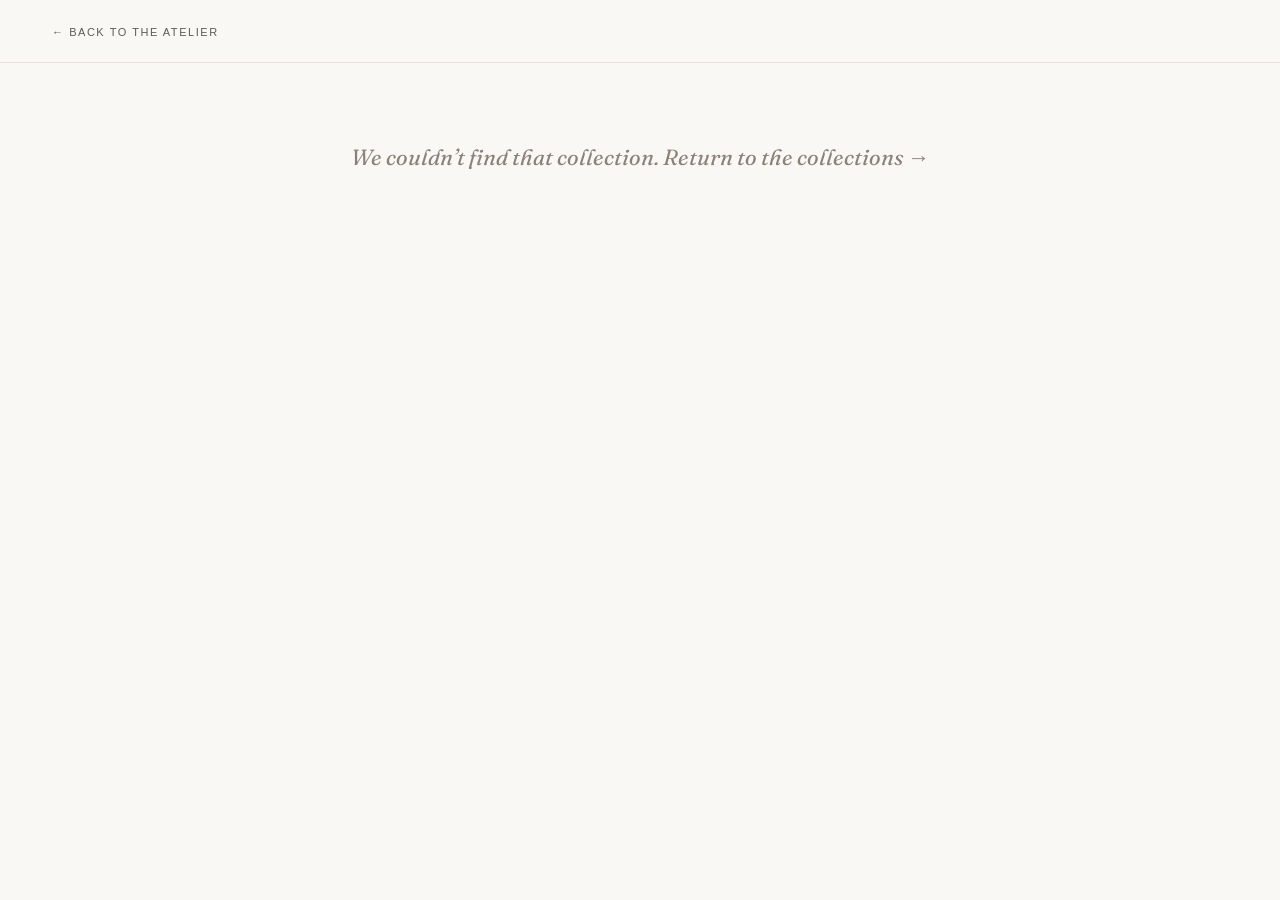
==== commit e8b37e8b: "Font update: replaced serif with Fraunces Co-Authored-By: Claude Haiku 4.5 <noreply@anthropic.com>" ====
--- a/collection.html
+++ b/collection.html
@@ -7,7 +7,7 @@
 
   <link rel="preconnect" href="https://fonts.googleapis.com">
   <link rel="preconnect" href="https://fonts.gstatic.com" crossorigin>
-  <link href="https://fonts.googleapis.com/css2?family=Cormorant+Infant:ital,wght@0,300;0,400;0,500;0,600;1,300;1,400;1,500;1,600&display=swap" rel="stylesheet">
+  <link href="https://fonts.googleapis.com/css2?family=Fraunces:ital,opsz,wght@0,9..144,300;0,9..144,400;0,9..144,500;0,9..144,600;1,9..144,300;1,9..144,400;1,9..144,500;1,9..144,600&display=swap" rel="stylesheet">
   <link rel="preconnect" href="https://api.fontshare.com">
   <link href="https://api.fontshare.com/v2/css?f[]=general-sans@300,400,500&display=swap" rel="stylesheet">
 
--- a/css/styles.css
+++ b/css/styles.css
@@ -13,7 +13,7 @@
   --muted:        #8A8278;
   --border:       #E8E3DC;
 
-  --font-serif:   'Cormorant Infant', 'Cormorant Garamond', Georgia, 'Times New Roman', serif;
+  --font-serif:   'Fraunces', Georgia, 'Times New Roman', serif;
   --font-sans:    'General Sans', 'Manrope', -apple-system, BlinkMacSystemFont, sans-serif;
 
   /* Typographic scale tokens */
@@ -63,6 +63,34 @@
   border: none;
   cursor: pointer;
   font: inherit;
+}
+
+/* 2b. SECTION SCROLL-REVEAL
+   Each below-hero section fades + rises into view as it enters the
+   viewport. The `.section-reveal` class is only applied by JS, so
+   without JS the page renders fully visible (no hidden content).
+   ===================================================== */
+.section-reveal {
+  opacity: 0;
+  transform: translateY(20px);
+  transition:
+    opacity   0.6s var(--ease-out),
+    transform 0.6s var(--ease-out);
+  will-change: opacity, transform;
+}
+
+.section-reveal.is-revealed {
+  opacity: 1;
+  transform: translateY(0);
+}
+
+@media (prefers-reduced-motion: reduce) {
+  .section-reveal,
+  .section-reveal.is-revealed {
+    opacity: 1;
+    transform: none;
+    transition: none;
+  }
 }
 
 /* 3. UTILITY STRIP
@@ -259,7 +287,7 @@
 
 .header__nav-link {
   font-family: var(--font-sans);
-  font-size: 10px;
+  font-size: 14px;
   font-weight: 400;
   letter-spacing: 0.14em;
   text-transform: uppercase;
@@ -404,7 +432,7 @@
 
 .header__mobile-link {
   font-family: var(--font-sans);
-  font-size: 11px;
+  font-size: 14px;
   font-weight: 400;
   letter-spacing: 0.16em;
   text-transform: uppercase;
@@ -547,11 +575,11 @@
    Two-weight technique: roman primary line + lighter italic second. */
 .hero__headline {
   font-family: var(--font-serif);
-  font-size: clamp(36px, 4.6vw, 62px);
-  font-weight: 500;
+  font-size: clamp(43px, 5.5vw, 74px);
+  font-weight: 300;
   font-style: normal;
-  line-height: 1.02;
-  letter-spacing: -0.03em;
+  line-height: 1.05;
+  letter-spacing: -0.02em;
   color: var(--charcoal);
   margin-bottom: 22px;
 }
@@ -763,7 +791,7 @@
   }
 
   .hero__headline {
-    font-size: clamp(28px, 7vw, 42px);
+    font-size: clamp(34px, 8.4vw, 50px);
   }
 }
 
@@ -789,9 +817,9 @@
   font-family: var(--font-sans);
   font-size: 11px;
   font-weight: 500;
-  letter-spacing: var(--track-eye);
+  letter-spacing: 0.18em;
   text-transform: uppercase;
-  color: var(--muted);
+  color: rgba(26, 26, 26, 0.50);
   margin-bottom: 16px;
 }
 
@@ -809,8 +837,8 @@
 
 .collections__title {
   font-family: var(--font-serif);
-  font-size: clamp(34px, 3.2vw, 52px);
-  font-weight: 600;
+  font-size: clamp(43px, 4.07vw, 66px);
+  font-weight: 400;
   font-style: normal;
   line-height: var(--lh-heading);
   letter-spacing: var(--track-head);
@@ -915,7 +943,7 @@
 
 .collection-tile__name {
   font-family: var(--font-serif);
-  font-size: clamp(18px, 1.5vw, 22px);
+  font-size: clamp(20px, 1.7vw, 25px);
   font-weight: 400;
   font-style: italic;
   line-height: 1.25;
@@ -1057,104 +1085,85 @@
 }
 
 /* =====================================================
-   8b. FEATURED STORY — Editorial Interlude
-   Pure white; more vertical breathing room than other
-   sections; image fade-in only — no parallax, no scale.
+   8b. IN THE ATELIER — Craft Process Split
    ===================================================== */
 
-.feature-story {
-  background: var(--white);
-  padding: 148px 0 168px;
-}
-
-/* ── Full-width cinematic image ───────────────────── */
-.feature-story__img-wrap {
-  max-width: 1440px;
-  margin: 0 auto 80px;
-  padding: 0 84px;
+.in-atelier {
+  display: grid;
+  grid-template-columns: 1fr 1fr;
+  align-items: stretch;
+  background: var(--ivory);
+}
+
+/* Process image — left half */
+.in-atelier__media {
+  min-height: clamp(440px, 60vh, 680px);
+  background-color: #C9BCAD;
+  background-image: url("https://images.unsplash.com/photo-1591047139829-d91aecb6caea?auto=format&fit=crop&w=1100&h=1200&q=85");
+  background-size: cover;
+  background-position: center;
 
   /* Scroll-reveal: fade only */
   opacity: 0;
   transition: opacity 1.1s var(--ease-out);
 }
 
-.feature-story__img-wrap.is-visible {
-  opacity: 1;
-}
-
-.feature-story__img {
-  width: 100%;
-  aspect-ratio: 21 / 9;
-  background-color: #B2A898;
-  background-image: url("https://images.unsplash.com/photo-1469334031218-e382a71b716b?auto=format&fit=crop&w=1600&h=686&q=85");
-  background-size: cover;
-  background-position: center 30%;
-}
-
-/* ── Narrow centered text block ───────────────────── */
-.feature-story__content {
-  max-width: 660px;
-  margin: 0 auto;
-  padding: 0 32px;
-  text-align: center;
+.in-atelier__media.is-visible { opacity: 1; }
+
+/* Content — right half, vertically centred */
+.in-atelier__content {
+  display: flex;
+  flex-direction: column;
+  align-items: flex-start;
+  justify-content: center;
+  padding: clamp(56px, 7vw, 120px);
+  max-width: 560px;
 
   opacity: 0;
   transform: translateY(20px);
   transition:
-    opacity   0.9s var(--ease-out) 0.1s,
-    transform 0.9s var(--ease-out) 0.1s;
-}
-
-.feature-story__content.is-visible {
+    opacity   0.9s var(--ease-out) 0.12s,
+    transform 0.9s var(--ease-out) 0.12s;
+}
+
+.in-atelier__content.is-visible {
   opacity: 1;
   transform: translateY(0);
 }
 
-/* Eyebrow — italic serif, a quiet label */
-.feature-story__eyebrow {
+.in-atelier__eyebrow {
   display: block;
   font-family: var(--font-serif);
-  font-size: 13px;
+  font-size: 14px;
   font-weight: 400;
   font-style: italic;
   letter-spacing: 0.04em;
   color: var(--muted);
-  margin-bottom: 22px;
-}
-
-/* Headline — two lines, large italic serif */
-.feature-story__headline {
+  margin-bottom: 20px;
+}
+
+.in-atelier__headline {
   font-family: var(--font-serif);
-  font-size: clamp(38px, 4vw, 66px);
-  font-weight: 400;
-  font-style: italic;
-  line-height: 1.06;
-  letter-spacing: var(--track-neg);
-  color: var(--charcoal);
-  margin-bottom: 40px;
-}
-
-/* Two-paragraph editorial body */
-.feature-story__body {
-  max-width: 54ch;
-  margin: 0 auto 40px;
-}
-
-.feature-story__body p {
-  font-family: var(--font-sans);
-  font-size: 14px;
-  font-weight: 400;
-  line-height: var(--lh-body);
-  color: var(--charcoal);
-  opacity: 0.72;
-}
-
-.feature-story__body p + p {
-  margin-top: 22px;
-}
-
-/* Quiet underlined CTA */
-.feature-story__cta {
+  font-size: clamp(35px, 3.7vw, 53px);
+  font-weight: 300;
+  line-height: 1.05;
+  letter-spacing: -0.02em;
+  color: var(--charcoal);
+  margin-bottom: 26px;
+}
+
+.in-atelier__body {
+  font-family: var(--font-sans);
+  font-size: 17px;
+  font-weight: 400;
+  line-height: 1.7;
+  color: rgba(26, 26, 26, 0.70);
+  opacity: 1;
+  max-width: 62ch;
+  margin-bottom: 34px;
+}
+
+.in-atelier__cta {
   display: inline-block;
   font-family: var(--font-sans);
   font-size: 10px;
@@ -1165,90 +1174,43 @@
   text-decoration: underline;
   text-decoration-thickness: 1px;
   text-underline-offset: 6px;
-  opacity: 0.6;
+  opacity: 0.62;
   transition:
     opacity        var(--t-fast),
     letter-spacing 0.35s ease;
-  margin-bottom: 22px;
-}
-
-.feature-story__cta:hover {
+}
+
+.in-atelier__cta:hover {
   opacity: 1;
   letter-spacing: 0.26em;
 }
 
-.feature-story__cta:focus-visible {
+.in-atelier__cta:focus-visible {
   outline: 1px solid var(--charcoal);
   outline-offset: 4px;
   opacity: 1;
 }
 
-/* Issue metadata — small italic, below CTA */
-.feature-story__issue {
-  display: block;
-  font-family: var(--font-sans);
-  font-size: 11px;
-  font-weight: 300;
-  letter-spacing: 0.06em;
-  color: var(--muted);
-  opacity: 0.55;
-  margin-top: 4px;
-}
-
-.feature-story__issue em {
-  font-family: var(--font-serif);
-  font-style: italic;
-}
-
-/* ── Reduced motion: disable reveals ─────────────── */
 @media (prefers-reduced-motion: reduce) {
-  .feature-story__img-wrap,
-  .feature-story__content {
+  .in-atelier__media,
+  .in-atelier__content {
     opacity: 1;
     transform: none;
     transition: none;
   }
 }
 
-/* ── Responsive ───────────────────────────────────── */
-
-/* Tablet */
-@media (max-width: 900px) {
-  .feature-story {
-    padding: 120px 0 140px;
-  }
-
-  .feature-story__img-wrap {
-    padding: 0 52px;
-    margin-bottom: 64px;
-  }
-
-  .feature-story__img {
-    aspect-ratio: 16 / 9;
-  }
-}
-
-/* Mobile */
-@media (max-width: 640px) {
-  .feature-story {
-    padding: 96px 0 120px;
-  }
-
-  .feature-story__img-wrap {
-    padding: 0;            /* image bleeds edge to edge */
-    margin-bottom: 52px;
-  }
-
-  .feature-story__img {
-    aspect-ratio: 4 / 3;
-  }
-
-  .feature-story__content {
-    padding: 0 28px;
-  }
-
-  .feature-story__headline {
-    font-size: clamp(32px, 8vw, 48px);
+/* Tablet / mobile: stack image over content */
+@media (max-width: 860px) {
+  .in-atelier {
+    grid-template-columns: 1fr;
+  }
+  .in-atelier__media {
+    min-height: clamp(360px, 56vh, 460px);
+  }
+  .in-atelier__content {
+    max-width: none;
+    padding: clamp(48px, 9vw, 72px) clamp(28px, 7vw, 64px);
   }
 }
 
@@ -1275,19 +1237,19 @@
   font-family: var(--font-sans);
   font-size: 11px;
   font-weight: 500;
-  letter-spacing: var(--track-eye);
+  letter-spacing: 0.18em;
   text-transform: uppercase;
-  color: var(--muted);
+  color: rgba(26, 26, 26, 0.50);
   margin-bottom: 18px;
 }
 
 .selection__title {
   font-family: var(--font-serif);
-  font-size: clamp(32px, 3vw, 48px);
-  font-weight: 600;
+  font-size: clamp(37px, 3.45vw, 55px);
+  font-weight: 300;
   font-style: normal;
-  line-height: var(--lh-heading);
-  letter-spacing: var(--track-head);
+  line-height: 1.05;
+  letter-spacing: -0.02em;
   color: var(--charcoal);
 }
 
@@ -1303,6 +1265,7 @@
 .product-card {
   display: flex;
   flex-direction: column;
+  position: relative;          /* anchor for the full-card stretched link */
 
   /* Scroll-reveal: hidden until .is-visible added by JS */
   opacity: 0;
@@ -1310,6 +1273,21 @@
   transition:
     opacity   0.6s var(--ease-out),
     transform 0.6s var(--ease-out);
+}
+
+/* Make the whole card a link to the PDP via the product title.
+   Interactive controls (Quick Add, wishlist) are raised above it. */
+.product-card__name a::after {
+  content: "";
+  position: absolute;
+  inset: 0;
+  z-index: 1;
+}
+
+.product-card__wish,
+.product-card__atb {
+  position: relative;
+  z-index: 2;
 }
 
 .product-card.is-visible {
@@ -1332,6 +1310,7 @@
   position: relative;
   overflow: hidden;
   aspect-ratio: 4 / 5;
+  transition: transform 0.35s ease, box-shadow 0.35s ease;
 }
 
 /* Transparent overlay link — makes the whole image navigate to the PDP.
@@ -1352,9 +1331,11 @@
   transition: transform 0.6s var(--ease-out);
 }
 
-.product-card:hover .product-card__img,
-.product-card:focus-within .product-card__img {
-  transform: scale(1.03);
+/* Subtle lift on hover — no scale, no tint, no colour change */
+.product-card:hover .product-card__img-wrap,
+.product-card:focus-within .product-card__img-wrap {
+  transform: translateY(-6px);
+  box-shadow: 0 12px 32px rgba(0,0,0,0.08);
 }
 
 /* 8 product photos — editorial fashion, person in each garment */
@@ -1411,9 +1392,10 @@
   pointer-events: none;
 }
 
+/* Crossfade-to-second-image disabled — hover is a clean lift only */
 .product-card:hover       .product-card__img-hover,
 .product-card:focus-within .product-card__img-hover {
-  opacity: 1;
+  opacity: 0;
 }
 
 /* Secondary lifestyle / detail images */
@@ -1490,7 +1472,7 @@
   margin: -4px;
   line-height: 0;
   opacity: 0.22;          /* was 0 — now always softly visible */
-  z-index: 1;
+  z-index: 2;             /* above the full-card stretched link */
   transition: opacity var(--t-fast), color var(--t-fast);
 }
 
@@ -1518,7 +1500,7 @@
 
 .product-card__name {
   font-family: var(--font-serif);
-  font-size: clamp(16px, 1.3vw, 20px);
+  font-size: clamp(18px, 1.43vw, 22px);
   font-weight: 400;
   font-style: italic;
   line-height: 1.3;
@@ -1699,22 +1681,22 @@
   align-items: center;
   justify-content: center;
   flex-wrap: wrap;
-  gap: 0;
+  gap: 24px;
   margin-bottom: 60px;
 }
 
 .selection__filter {
   font-family: var(--font-sans);
-  font-size: 10px;
-  font-weight: 400;
-  letter-spacing: 0.18em;
+  font-size: 13px;
+  font-weight: 400;
+  letter-spacing: 0.12em;
   text-transform: uppercase;
   color: var(--charcoal);
   background: none;
   border: none;
   cursor: pointer;
-  padding: 6px 18px;
-  opacity: 0.38;
+  padding: 8px 20px;
+  opacity: 0.5;
   position: relative;
   transition: opacity var(--t-fast);
 }
@@ -1724,8 +1706,8 @@
   content: '';
   position: absolute;
   bottom: 0;
-  left: 18px;
-  right: 18px;
+  left: 20px;
+  right: 20px;
   height: 1px;
   background: var(--charcoal);
   transform: scaleX(0);
@@ -1742,7 +1724,7 @@
 }
 
 .selection__filter:hover:not(.is-active) {
-  opacity: 0.65;
+  opacity: 0.8;
 }
 
 .selection__filter:focus-visible {
@@ -1902,8 +1884,8 @@
 
 .makers-mark__title {
   font-family: var(--font-serif);
-  font-size: clamp(26px, 2.6vw, 44px);
-  font-weight: 600;
+  font-size: clamp(33px, 3.3vw, 56px);
+  font-weight: 400;
   font-style: normal;
   line-height: var(--lh-heading);
   letter-spacing: var(--track-head);
@@ -1962,7 +1944,7 @@
 /* ─── Pillar name — italic serif ─────────────────── */
 .makers-mark__pillar-name {
   font-family: var(--font-serif);
-  font-size: clamp(16px, 1.4vw, 20px);
+  font-size: clamp(18px, 1.57vw, 22px);
   font-weight: 400;
   font-style: italic;
   line-height: 1.3;
@@ -2051,13 +2033,13 @@
 
 /* Artisan craft photography */
 .craft__img--process {
-  background-color: #A8907C;
-  background-image: url("https://images.unsplash.com/photo-1707994894479-d36c67b2613f?auto=format&fit=crop&w=900&h=1000&q=85");
+  background-color: #CBC0B0;
+  background-image: url("https://images.unsplash.com/photo-1558769132-cb1aea458c5e?auto=format&fit=crop&w=900&h=1000&q=85");
 }
 
 .craft__img--loom {
-  background-color: #9A9280;
-  background-image: url("https://images.unsplash.com/photo-1517839439283-d2e29fd3db65?auto=format&fit=crop&w=900&h=1000&q=85");
+  background-color: #C8BFB2;
+  background-image: url("https://images.unsplash.com/photo-1490481651871-ab68de25d43d?auto=format&fit=crop&w=900&h=1000&q=85");
 }
 
 /* Text column */
@@ -2101,20 +2083,20 @@
   font-family: var(--font-sans);
   font-size: 11px;
   font-weight: 500;
-  letter-spacing: var(--track-eye);
+  letter-spacing: 0.18em;
   text-transform: uppercase;
-  color: var(--muted);
+  color: rgba(26, 26, 26, 0.50);
   margin-bottom: 20px;
 }
 
 /* Headline */
 .craft__headline {
   font-family: var(--font-serif);
-  font-size: clamp(36px, 3.8vw, 62px);
-  font-weight: 400;
+  font-size: clamp(41px, 4.37vw, 71px);
+  font-weight: 300;
   font-style: italic;
-  line-height: 1.1;
-  letter-spacing: var(--track-neg-sm);
+  line-height: 1.05;
+  letter-spacing: -0.02em;
   color: var(--charcoal);
   max-width: 16ch;
   margin-bottom: 28px;
@@ -2123,12 +2105,12 @@
 /* Body copy */
 .craft__body {
   font-family: var(--font-sans);
-  font-size: 14px;
-  font-weight: 400;
-  line-height: var(--lh-body);
-  color: var(--charcoal);
-  opacity: 0.78;
-  max-width: 42ch;
+  font-size: 17px;
+  font-weight: 400;
+  line-height: 1.7;
+  color: rgba(26, 26, 26, 0.70);
+  opacity: 1;
+  max-width: 62ch;
   margin-bottom: 36px;
 }
 
@@ -2244,8 +2226,8 @@
 
 .journal__title {
   font-family: var(--font-serif);
-  font-weight: 600;
-  font-size: clamp(30px, 3vw, 48px);
+  font-weight: 400;
+  font-size: clamp(38.5px, 3.8vw, 60.5px);
   color: var(--charcoal);
   letter-spacing: -0.01em;
   line-height: 1.1;
@@ -2327,7 +2309,7 @@
 .journal-card__title {
   font-family: var(--font-serif);
   font-weight: 400;
-  font-size: clamp(17px, 1.4vw, 22px);
+  font-size: clamp(19px, 1.57vw, 25px);
   line-height: 1.3;
   color: var(--charcoal);
   margin: 0 0 14px;
@@ -2424,7 +2406,7 @@
    ===================================================== */
 
 .voices {
-  background: var(--white);
+  background: var(--ivory);
   padding: 0 84px;
   max-width: 1440px;
   margin: 0 auto;
@@ -2531,15 +2513,15 @@
    ===================================================== */
 
 .promise {
-  background: var(--warm-bg);
-  border-top: 1px solid var(--border);
-  border-bottom: 1px solid var(--border);
+  background: var(--white);
+  border-top: 1px solid rgba(26, 26, 26, 0.10);
+  border-bottom: 1px solid rgba(26, 26, 26, 0.10);
 }
 
 .promise__inner {
   max-width: 1440px;
   margin: 0 auto;
-  padding: 100px 84px;
+  padding: 80px 84px;
 }
 
 .promise__header {
@@ -2560,8 +2542,8 @@
 
 .promise__title {
   font-family: var(--font-serif);
-  font-weight: 600;
-  font-size: clamp(26px, 2.4vw, 40px);
+  font-weight: 400;
+  font-size: clamp(33px, 3.04vw, 51px);
   color: var(--charcoal);
   letter-spacing: -0.01em;
   line-height: 1.15;
@@ -2595,19 +2577,24 @@
 }
 
 .promise__icon {
-  width: 36px;
-  height: 36px;
+  width: 32px;
+  height: 32px;
   color: var(--charcoal);
   opacity: 0.45;
-  margin-bottom: 24px;
+  margin-bottom: 12px;
   flex-shrink: 0;
+}
+
+.promise__icon svg {
+  width: 32px;
+  height: 32px;
 }
 
 .promise__pillar-name {
   font-family: var(--font-serif);
   font-style: italic;
   font-weight: 400;
-  font-size: clamp(15px, 1.2vw, 18px);
+  font-size: clamp(19.5px, 1.54vw, 23px);
   color: var(--charcoal);
   line-height: 1.3;
   margin: 0 0 10px;
@@ -2658,7 +2645,7 @@
    ===================================================== */
 
 .gallery {
-  background: var(--white);
+  background: var(--ivory);
   padding: 120px 84px 140px;
 }
 
@@ -2685,8 +2672,8 @@
 
 .gallery__title {
   font-family: var(--font-serif);
-  font-weight: 600;
-  font-size: clamp(28px, 2.6vw, 44px);
+  font-weight: 400;
+  font-size: clamp(35px, 3.3vw, 56px);
   color: var(--charcoal);
   letter-spacing: -0.01em;
   line-height: 1.1;
@@ -2734,56 +2721,74 @@
 
 /* Gallery image fills */
 .gallery-img--g1 {
-  background-image: url('https://images.unsplash.com/photo-1515886657613-9f3515b0c78f?w=600&q=80');
+  background-image: url('https://images.unsplash.com/photo-1581044777550-4cfa60707c03?w=600');
   background-color: #d8cfc6;
 }
 
 .gallery-img--g2 {
-  background-image: url('https://images.unsplash.com/photo-1485968579580-b6d095142e6e?w=600&q=80');
+  background-image: url('https://images.unsplash.com/photo-1529139574466-a303027c1d8b?w=600');
   background-color: #c9c0b5;
 }
 
 .gallery-img--g3 {
-  background-image: url('https://images.unsplash.com/photo-1509631179647-0177331693ae?w=600&q=80');
+  background-image: url('https://images.unsplash.com/photo-1515886657613-9f3515b0c78f?w=600');
   background-color: #dfd8cf;
 }
 
 .gallery-img--g4 {
-  background-image: url('https://images.unsplash.com/photo-1469334031218-e382a71b716b?w=600&q=80');
+  background-image: url('https://images.unsplash.com/photo-1509631179647-0177331693ae?w=600');
   background-color: #c4b8ab;
 }
 
 .gallery-img--g5 {
-  background-image: url('https://images.unsplash.com/photo-1483985988355-763728e1935b?w=600&q=80');
+  background-image: url('https://images.unsplash.com/photo-1485968579580-b6d095142e6e?w=600');
   background-color: #d0c8bc;
 }
 
 .gallery-img--g6 {
-  background-image: url('https://images.unsplash.com/photo-1487222477894-8943e31ef7b2?w=600&q=80');
+  background-image: url('https://images.unsplash.com/photo-1496747611176-843222e1e57c?w=600');
   background-color: #cfc6bb;
 }
 
 /* @handle link */
-.gallery__handle {
+.gallery__footer {
   text-align: center;
   margin: 0;
 }
 
-.gallery__handle-link {
+.gallery__tagline {
+  font-family: var(--font-serif);
+  font-style: italic;
+  font-size: clamp(17px, 1.4vw, 21px);
+  font-weight: 400;
+  letter-spacing: 0.01em;
+  color: var(--muted);
+  margin: 0 0 18px;
+}
+
+.gallery__community-cta {
+  display: inline-block;
   font-family: var(--font-sans);
   font-size: 12px;
   font-weight: 400;
-  letter-spacing: 0.1em;
-  color: var(--muted);
-  opacity: 0.6;
+  letter-spacing: 0.16em;
+  text-transform: uppercase;
+  color: var(--charcoal);
+  opacity: 0.62;
   text-decoration: underline;
-  text-underline-offset: 5px;
+  text-underline-offset: 6px;
   text-decoration-thickness: 1px;
-  transition: color var(--t-fast), opacity var(--t-fast);
-}
-
-.gallery__handle-link:hover {
-  color: var(--charcoal);
+  transition: opacity var(--t-fast), letter-spacing 0.35s ease;
+}
+
+.gallery__community-cta:hover {
+  opacity: 1;
+  letter-spacing: 0.2em;
+}
+
+.gallery__community-cta:focus-visible {
+  outline: 1px solid var(--charcoal);
+  outline-offset: 4px;
   opacity: 1;
 }
 
@@ -2825,7 +2830,7 @@
    ===================================================== */
 
 .invitation {
-  background: var(--ivory);
+  background: var(--white);
   padding: 120px 84px;
   text-align: center;
 }
@@ -2861,17 +2866,17 @@
   font-family: var(--font-sans);
   font-size: 11px;
   font-weight: 500;
-  letter-spacing: var(--track-eye);
+  letter-spacing: 0.18em;
   text-transform: uppercase;
-  color: var(--muted);
+  color: rgba(26, 26, 26, 0.50);
   margin-bottom: 20px;
 }
 
 /* Headline */
 .invitation__title {
   font-family: var(--font-serif);
-  font-size: clamp(32px, 2.8vw, 50px);
-  font-weight: 600;
+  font-size: clamp(35px, 3.08vw, 55px);
+  font-weight: 400;
   font-style: normal;
   line-height: var(--lh-heading);
   letter-spacing: var(--track-head);
@@ -3110,7 +3115,7 @@
 /* Nav columns */
 .footer__col-title {
   font-family: var(--font-sans);
-  font-size: 10px;
+  font-size: 13px;
   font-weight: 400;
   letter-spacing: 0.22em;
   text-transform: uppercase;
@@ -4005,3 +4010,373 @@
   }
   @keyframes badge-pulse { 0%, 100% { transform: scale(1); } }
 }
+
+
+/* =====================================================
+   PRODUCT DETAIL PAGE (PDP)
+   Premium editorial layout — gallery + sticky panel,
+   accordions, reviews, related, service promise.
+   Uses global tokens only. No filled buttons.
+   ===================================================== */
+
+.pdp-page { background: var(--warm-bg); color: var(--charcoal); min-height: 100vh; }
+
+/* ── Slim top bar (wordmark + cart + back) ─────────── */
+.pdp-bar {
+  display: flex; align-items: center; justify-content: space-between;
+  padding: 22px 52px; border-bottom: 1px solid var(--border);
+  position: sticky; top: 0; background: var(--warm-bg); z-index: 50;
+}
+.pdp-bar__logo {
+  font-family: var(--font-serif); font-size: 22px; font-weight: 600;
+  letter-spacing: 0.16em; color: var(--charcoal);
+}
+.pdp-bar__right { display: flex; align-items: center; gap: 28px; }
+.pdp-bar__back {
+  font-family: var(--font-sans); font-size: 11px; letter-spacing: 0.14em;
+  text-transform: uppercase; color: var(--charcoal); opacity: 0.7;
+  transition: opacity var(--t-fast);
+}
+.pdp-bar__back:hover { opacity: 1; }
+.pdp-bar__cart {
+  position: relative; display: inline-flex; align-items: center; justify-content: center;
+  width: 32px; height: 32px; color: var(--charcoal);
+}
+.header__cart-count { /* reuse global badge if present */ }
+
+/* ── Breadcrumb ────────────────────────────────────── */
+.pdp-crumb {
+  max-width: 1280px; margin: 0 auto; padding: 26px 52px 0;
+  font-family: var(--font-sans); font-size: 11px; letter-spacing: 0.14em;
+  text-transform: uppercase; color: var(--muted);
+}
+.pdp-crumb a { color: var(--muted); text-decoration: underline; text-underline-offset: 3px; transition: color var(--t-fast); }
+.pdp-crumb a:hover { color: var(--charcoal); }
+.pdp-crumb__sep { margin: 0 9px; opacity: 0.5; }
+.pdp-crumb__current { color: var(--charcoal); }
+
+/* ── Main grid: gallery (60) + panel (40) ──────────── */
+.pdp-main {
+  max-width: 1280px; margin: 0 auto; padding: 32px 52px 100px;
+  display: grid; grid-template-columns: 60% 40%; gap: 64px; align-items: start;
+}
+
+/* Gallery — stacked images on desktop */
+.pdp-gallery { display: flex; flex-direction: column; gap: 16px; }
+.pdp-gallery__item {
+  position: relative; width: 100%; aspect-ratio: 4 / 5;
+  background: var(--ivory) center/cover no-repeat; border: 1px solid var(--border);
+  cursor: zoom-in; overflow: hidden;
+}
+.pdp-gallery__item img {
+  width: 100%; height: 100%; object-fit: cover; display: block;
+  transition: transform 0.9s var(--ease-out);
+}
+.pdp-gallery__item:hover img { transform: scale(1.03); }
+.pdp-gallery__dots { display: none; }
+
+/* ── Info panel (sticky) ───────────────────────────── */
+.pdp-panel { position: sticky; top: 104px; }
+.pdp-panel__eyebrow {
+  font-family: var(--font-serif); font-style: italic; font-size: 15px;
+  color: var(--muted); display: inline-block; margin-bottom: 16px;
+  text-decoration: underline; text-underline-offset: 3px;
+}
+.pdp-panel__eyebrow:hover { color: var(--charcoal); }
+.pdp-panel__pill {
+  display: inline-block; font-family: var(--font-serif); font-style: italic;
+  font-size: 12px; letter-spacing: 0.02em; padding: 3px 12px;
+  border: 1px solid var(--charcoal); border-radius: 100px; margin-bottom: 18px;
+}
+.pdp-panel__name {
+  font-family: var(--font-serif); font-size: clamp(34px, 4vw, 54px); font-weight: 500;
+  line-height: 1.04; letter-spacing: -0.02em; margin-bottom: 12px;
+}
+.pdp-panel__material {
+  font-family: var(--font-serif); font-style: italic; font-size: 16px;
+  color: var(--muted); margin-bottom: 18px;
+}
+.pdp-panel__price {
+  font-family: var(--font-sans); font-size: 18px; letter-spacing: 0.02em; margin-bottom: 26px;
+}
+.pdp-panel__desc {
+  font-family: var(--font-serif); font-size: 19px; line-height: 1.6;
+  color: var(--charcoal); margin-bottom: 34px; max-width: 42ch;
+}
+.pdp-row { margin-bottom: 28px; }
+.pdp-row__head { display: flex; align-items: baseline; justify-content: space-between; margin-bottom: 12px; }
+.pdp-row__label {
+  font-family: var(--font-sans); font-size: 10px; letter-spacing: 0.18em;
+  text-transform: uppercase; color: var(--muted);
+}
+.pdp-row__selected {
+  font-family: var(--font-serif); font-style: italic; font-size: 14px; color: var(--charcoal);
+}
+
+/* Swatches (selectable) */
+.pdp-swatches { display: flex; gap: 12px; }
+.pdp-swatch {
+  width: 26px; height: 26px; border-radius: 50%; border: 1px solid var(--border);
+  cursor: pointer; position: relative; transition: transform var(--t-fast);
+  padding: 0; background-clip: content-box; box-sizing: border-box;
+}
+.pdp-swatch::after {
+  content: ''; position: absolute; inset: -4px; border-radius: 50%;
+  border: 1px solid transparent; transition: border-color var(--t-fast);
+}
+.pdp-swatch:hover { transform: scale(1.08); }
+.pdp-swatch.is-selected::after { border-color: var(--charcoal); }
+
+/* Sizes (selectable) */
+.pdp-sizes { display: flex; gap: 10px; flex-wrap: wrap; }
+.pdp-size {
+  font-family: var(--font-sans); font-size: 12px; letter-spacing: 0.1em;
+  padding: 10px 16px; border: 1px solid var(--border); background: transparent;
+  color: var(--charcoal); cursor: pointer; min-width: 48px; min-height: 44px;
+  transition: border-color var(--t-fast), background var(--t-fast);
+}
+.pdp-size:hover { border-color: var(--charcoal); }
+.pdp-size.is-selected { border-color: var(--charcoal); background: var(--charcoal); color: var(--warm-bg); }
+.pdp-size.is-out { text-decoration: line-through; opacity: 0.35; cursor: not-allowed; }
+.pdp-size.is-out:hover { border-color: var(--border); }
+
+.pdp-sizeguide {
+  display: inline-block; margin-top: 14px; font-family: var(--font-sans);
+  font-size: 11px; letter-spacing: 0.1em; text-transform: uppercase; color: var(--muted);
+  text-decoration: underline; text-underline-offset: 3px; cursor: pointer;
+  background: none; border: none; transition: color var(--t-fast);
+}
+.pdp-sizeguide:hover { color: var(--charcoal); }
+
+.pdp-warning {
+  font-family: var(--font-serif); font-style: italic; font-size: 15px;
+  color: #9A4A3A; margin-top: 14px; min-height: 1px;
+  opacity: 0; transform: translateY(-2px); transition: opacity var(--t-fast), transform var(--t-fast);
+}
+.pdp-warning.is-visible { opacity: 1; transform: translateY(0); }
+
+.pdp-scarcity {
+  font-family: var(--font-serif); font-style: italic; font-size: 14px;
+  color: var(--muted); margin: 8px 0 26px;
+}
+
+/* Actions — underlined links, no filled buttons */
+.pdp-actions { margin-top: 30px; }
+.pdp-atb {
+  display: inline-block; font-family: var(--font-sans); font-size: 14px;
+  letter-spacing: 0.12em; text-transform: uppercase; color: var(--charcoal);
+  background: none; border: none; cursor: pointer; padding: 0 0 4px;
+  border-bottom: 1px solid var(--charcoal); transition: opacity var(--t-fast);
+}
+.pdp-atb:hover { opacity: 0.6; }
+.pdp-wishlist {
+  display: inline-flex; align-items: center; gap: 8px; margin-top: 22px;
+  font-family: var(--font-sans); font-size: 11px; letter-spacing: 0.1em;
+  text-transform: uppercase; color: var(--muted); cursor: pointer;
+  background: none; border: none; text-decoration: underline; text-underline-offset: 3px;
+  transition: color var(--t-fast);
+}
+.pdp-wishlist:hover { color: var(--charcoal); }
+.pdp-wishlist svg { transition: fill var(--t-fast); }
+.pdp-wishlist.is-saved { color: var(--charcoal); }
+.pdp-wishlist.is-saved svg { fill: var(--charcoal); }
+.pdp-reassure {
+  margin-top: 22px; font-family: var(--font-sans); font-size: 11px;
+  letter-spacing: 0.04em; color: var(--muted); line-height: 1.6;
+}
+
+/* ── Accordion ─────────────────────────────────────── */
+.pdp-accordion {
+  max-width: 1280px; margin: 0 auto; padding: 0 52px 90px;
+}
+.pdp-acc__item { border-top: 1px solid var(--border); }
+.pdp-acc__item:last-child { border-bottom: 1px solid var(--border); }
+.pdp-acc__head {
+  width: 100%; display: flex; align-items: center; justify-content: space-between;
+  padding: 28px 0; background: none; border: none; cursor: pointer; text-align: left;
+}
+.pdp-acc__title { font-family: var(--font-serif); font-size: 22px; font-weight: 500; color: var(--charcoal); }
+.pdp-acc__icon { position: relative; width: 14px; height: 14px; flex-shrink: 0; }
+.pdp-acc__icon::before,
+.pdp-acc__icon::after {
+  content: ''; position: absolute; background: var(--charcoal); transition: transform var(--t-mid);
+}
+.pdp-acc__icon::before { top: 50%; left: 0; width: 100%; height: 1px; transform: translateY(-50%); }
+.pdp-acc__icon::after  { left: 50%; top: 0; height: 100%; width: 1px; transform: translateX(-50%); }
+.pdp-acc__item.is-open .pdp-acc__icon::after { transform: translateX(-50%) scaleY(0); }
+.pdp-acc__panel { overflow: hidden; max-height: 0; transition: max-height var(--t-mid) var(--ease-out); }
+.pdp-acc__item.is-open .pdp-acc__panel { max-height: 600px; }
+.pdp-acc__body {
+  padding: 0 0 30px; max-width: 60ch;
+  font-family: var(--font-sans); font-size: 15px; line-height: 1.8; color: var(--muted);
+}
+.pdp-maker { font-family: var(--font-sans); font-size: 15px; line-height: 1.8; color: var(--muted); }
+.pdp-maker__name { font-family: var(--font-serif); font-style: italic; font-size: 20px; color: var(--charcoal); margin-bottom: 6px; }
+.pdp-maker__line { display: block; }
+
+/* ── Fit & Reviews ─────────────────────────────────── */
+.pdp-reviews { max-width: 1280px; margin: 0 auto; padding: 0 52px 100px; }
+.pdp-sec-eyebrow {
+  font-family: var(--font-serif); font-style: italic; font-size: 16px;
+  color: var(--muted); display: block; margin-bottom: 14px;
+}
+.pdp-sec-headline {
+  font-family: var(--font-serif); font-size: clamp(28px, 3.4vw, 44px); font-weight: 500;
+  line-height: 1.1; letter-spacing: -0.02em; margin-bottom: 48px;
+}
+.pdp-stats {
+  display: grid; grid-template-columns: repeat(3, 1fr);
+  border-top: 1px solid var(--border); border-bottom: 1px solid var(--border);
+  margin-bottom: 60px;
+}
+.pdp-stat { padding: 38px 32px; text-align: center; }
+.pdp-stat + .pdp-stat { border-left: 1px solid var(--border); }
+.pdp-stat__big { font-family: var(--font-serif); font-size: 52px; font-weight: 500; line-height: 1; margin-bottom: 10px; }
+.pdp-stat__stars { display: flex; justify-content: center; gap: 3px; margin-bottom: 10px; }
+.pdp-stat__sub { font-family: var(--font-sans); font-size: 11px; letter-spacing: 0.1em; text-transform: uppercase; color: var(--muted); }
+.pdp-stat__label { font-family: var(--font-sans); font-size: 10px; letter-spacing: 0.16em; text-transform: uppercase; color: var(--muted); margin-bottom: 22px; }
+
+/* Fit indicator track */
+.pdp-fit { max-width: 240px; margin: 0 auto; }
+.pdp-fit__track { position: relative; height: 1px; background: var(--border); margin: 28px 0 14px; }
+.pdp-fit__dot { position: absolute; top: 50%; width: 6px; height: 6px; border-radius: 50%; border: 1px solid var(--muted); background: var(--warm-bg); transform: translate(-50%, -50%); }
+.pdp-fit__dot--1 { left: 0; }
+.pdp-fit__dot--2 { left: 50%; }
+.pdp-fit__dot--3 { left: 100%; }
+.pdp-fit__marker { position: absolute; top: 50%; width: 11px; height: 11px; border-radius: 50%; background: var(--charcoal); transform: translate(-50%, -50%); transition: left var(--t-mid); }
+.pdp-fit__labels { display: flex; justify-content: space-between; font-family: var(--font-sans); font-size: 9px; letter-spacing: 0.08em; text-transform: uppercase; color: var(--muted); }
+.pdp-fit__labels span { flex: 1; }
+.pdp-fit__labels span:first-child { text-align: left; }
+.pdp-fit__labels span:nth-child(2) { text-align: center; }
+.pdp-fit__labels span:last-child { text-align: right; }
+
+/* Review cards — pure typography */
+.pdp-review-grid { display: grid; grid-template-columns: repeat(3, 1fr); gap: 40px; margin-bottom: 48px; }
+.pdp-review__stars { display: flex; gap: 3px; margin-bottom: 16px; }
+.pdp-review__title { font-family: var(--font-serif); font-style: italic; font-size: 20px; color: var(--charcoal); margin-bottom: 12px; }
+.pdp-review__body {
+  font-family: var(--font-sans); font-size: 14px; line-height: 1.7; color: var(--muted);
+  margin-bottom: 22px; display: -webkit-box; -webkit-line-clamp: 4; -webkit-box-orient: vertical;
+  overflow: hidden;
+}
+.pdp-review__divider { height: 1px; background: var(--border); margin-bottom: 18px; }
+.pdp-review__name { font-family: var(--font-serif); font-size: 16px; color: var(--charcoal); margin-bottom: 4px; }
+.pdp-review__meta { font-family: var(--font-sans); font-size: 11px; letter-spacing: 0.04em; color: var(--muted); margin-bottom: 14px; }
+.pdp-review__on { font-family: var(--font-sans); font-size: 11px; letter-spacing: 0.08em; color: var(--muted); text-decoration: underline; text-underline-offset: 3px; }
+.pdp-review__on:hover { color: var(--charcoal); }
+.pdp-readall {
+  display: inline-block; font-family: var(--font-sans); font-size: 12px;
+  letter-spacing: 0.12em; text-transform: uppercase; color: var(--charcoal);
+  border-bottom: 1px solid var(--charcoal); padding-bottom: 4px; transition: opacity var(--t-fast);
+}
+.pdp-readall:hover { opacity: 0.6; }
+
+/* Outline star */
+.pdp-star { width: 13px; height: 13px; display: block; }
+.pdp-star--lg { width: 15px; height: 15px; }
+
+/* ── Styled With ───────────────────────────────────── */
+.pdp-styled { max-width: 1280px; margin: 0 auto; padding: 0 52px 100px; }
+.pdp-related-grid { display: grid; grid-template-columns: repeat(3, 1fr); gap: 32px; }
+.pdp-rel-card { display: block; color: inherit; }
+.pdp-rel-card__img {
+  width: 100%; aspect-ratio: 4 / 5; background: var(--ivory) center/cover no-repeat;
+  border: 1px solid var(--border); margin-bottom: 16px; overflow: hidden;
+}
+.pdp-rel-card__img img { width: 100%; height: 100%; object-fit: cover; transition: transform 0.9s var(--ease-out); }
+.pdp-rel-card:hover .pdp-rel-card__img img { transform: scale(1.04); }
+.pdp-rel-card__name { font-family: var(--font-serif); font-size: 20px; font-weight: 500; margin-bottom: 4px; }
+.pdp-rel-card__material { font-family: var(--font-serif); font-style: italic; font-size: 14px; color: var(--muted); margin-bottom: 6px; }
+.pdp-rel-card__price { font-family: var(--font-sans); font-size: 13px; letter-spacing: 0.04em; color: var(--charcoal); }
+
+/* ── Service Promise band ──────────────────────────── */
+.pdp-promise { border-top: 1px solid var(--border); border-bottom: 1px solid var(--border); }
+.pdp-promise__inner {
+  max-width: 1280px; margin: 0 auto; padding: 64px 52px;
+  display: grid; grid-template-columns: repeat(4, 1fr); gap: 40px;
+}
+.pdp-promise__col { text-align: center; }
+.pdp-promise__icon { display: flex; justify-content: center; margin-bottom: 18px; color: var(--charcoal); }
+.pdp-promise__title { font-family: var(--font-serif); font-size: 19px; font-weight: 500; margin-bottom: 8px; }
+.pdp-promise__line { font-family: var(--font-sans); font-size: 12px; letter-spacing: 0.02em; color: var(--muted); line-height: 1.6; }
+
+/* ── Lightbox ──────────────────────────────────────── */
+.pdp-lightbox {
+  position: fixed; inset: 0; z-index: 2000; background: rgba(20, 18, 16, 0.94);
+  display: flex; align-items: center; justify-content: center;
+  opacity: 0; visibility: hidden; transition: opacity var(--t-mid), visibility var(--t-mid);
+}
+.pdp-lightbox.is-open { opacity: 1; visibility: visible; }
+.pdp-lightbox__img { max-width: 78vw; max-height: 86vh; object-fit: contain; box-shadow: 0 30px 80px rgba(0,0,0,0.4); }
+.pdp-lightbox__btn {
+  position: absolute; top: 50%; transform: translateY(-50%);
+  width: 52px; height: 52px; display: flex; align-items: center; justify-content: center;
+  color: #F8F5F0; background: none; border: none; cursor: pointer; opacity: 0.7; transition: opacity var(--t-fast);
+}
+.pdp-lightbox__btn:hover { opacity: 1; }
+.pdp-lightbox__prev { left: 24px; }
+.pdp-lightbox__next { right: 24px; }
+.pdp-lightbox__close { position: absolute; top: 24px; right: 28px; width: 40px; height: 40px; color: #F8F5F0; background: none; border: none; cursor: pointer; opacity: 0.7; transition: opacity var(--t-fast); }
+.pdp-lightbox__close:hover { opacity: 1; }
+.pdp-lightbox__counter { position: absolute; bottom: 28px; left: 50%; transform: translateX(-50%); font-family: var(--font-sans); font-size: 11px; letter-spacing: 0.16em; color: rgba(248,245,240,0.7); }
+
+/* ── Size Guide drawer ─────────────────────────────── */
+.pdp-sizedrawer {
+  position: fixed; top: 0; right: 0; height: 100%; width: 440px; max-width: 90vw; z-index: 1500;
+  background: var(--warm-bg); border-left: 1px solid var(--border); padding: 40px 36px;
+  transform: translateX(100%); transition: transform var(--t-mid) var(--ease-out); overflow-y: auto;
+}
+.pdp-sizedrawer.is-open { transform: translateX(0); }
+.pdp-sizedrawer__head { display: flex; align-items: center; justify-content: space-between; margin-bottom: 8px; }
+.pdp-sizedrawer__title { font-family: var(--font-serif); font-size: 26px; font-weight: 500; }
+.pdp-sizedrawer__close { background: none; border: none; cursor: pointer; color: var(--charcoal); width: 32px; height: 32px; }
+.pdp-sizedrawer__sub { font-family: var(--font-serif); font-style: italic; font-size: 15px; color: var(--muted); margin-bottom: 28px; }
+.pdp-sizetable { width: 100%; border-collapse: collapse; }
+.pdp-sizetable th, .pdp-sizetable td {
+  font-family: var(--font-sans); font-size: 13px; padding: 14px 8px; text-align: left;
+  border-bottom: 1px solid var(--border);
+}
+.pdp-sizetable th { font-size: 10px; letter-spacing: 0.14em; text-transform: uppercase; color: var(--muted); font-weight: 500; }
+.pdp-sizetable td { color: var(--charcoal); }
+.pdp-sizedrawer__note { font-family: var(--font-sans); font-size: 12px; color: var(--muted); line-height: 1.7; margin-top: 24px; }
+
+/* Error state */
+.pdp-error { max-width: 800px; margin: 0 auto; padding: 120px 52px; text-align: center; font-family: var(--font-serif); font-style: italic; font-size: 24px; color: var(--muted); }
+.pdp-error a { text-decoration: underline; text-underline-offset: 4px; }
+
+/* ── Responsive ────────────────────────────────────── */
+@media (max-width: 980px) {
+  .pdp-main { grid-template-columns: 1fr; gap: 40px; padding: 28px 24px 80px; }
+  .pdp-panel { position: static; }
+  .pdp-bar, .pdp-crumb, .pdp-accordion, .pdp-reviews, .pdp-styled, .pdp-promise__inner { padding-left: 24px; padding-right: 24px; }
+  .pdp-review-grid { grid-template-columns: 1fr; gap: 44px; }
+  .pdp-related-grid { grid-template-columns: 1fr 1fr; gap: 20px; }
+  .pdp-promise__inner { grid-template-columns: 1fr 1fr; gap: 44px 24px; }
+
+  /* Mobile gallery → horizontal carousel */
+  .pdp-gallery {
+    flex-direction: row; flex-wrap: nowrap; overflow-x: auto; gap: 0;
+    scroll-snap-type: x mandatory; -webkit-overflow-scrolling: touch;
+    scrollbar-width: none;
+  }
+  .pdp-gallery::-webkit-scrollbar { display: none; }
+  .pdp-gallery__item { flex: 0 0 100%; scroll-snap-align: center; cursor: pointer; }
+  .pdp-gallery-wrap { position: relative; }
+  .pdp-gallery__dots {
+    display: flex; justify-content: center; gap: 8px; margin-top: 14px;
+  }
+  .pdp-gallery__dot { width: 6px; height: 6px; border-radius: 50%; border: 1px solid var(--muted); background: transparent; padding: 0; cursor: pointer; transition: background var(--t-fast); }
+  .pdp-gallery__dot.is-active { background: var(--charcoal); border-color: var(--charcoal); }
+}
+
+@media (max-width: 600px) {
+  .pdp-stats { grid-template-columns: 1fr; }
+  .pdp-stat + .pdp-stat { border-left: none; border-top: 1px solid var(--border); }
+  .pdp-related-grid { grid-template-columns: 1fr; }
+  .pdp-lightbox__img { max-width: 92vw; }
+}
+
+@media (prefers-reduced-motion: reduce) {
+  .pdp-acc__panel, .pdp-gallery__item img, .pdp-rel-card__img img,
+  .pdp-lightbox, .pdp-sizedrawer, .pdp-fit__marker { transition: none; }
+}
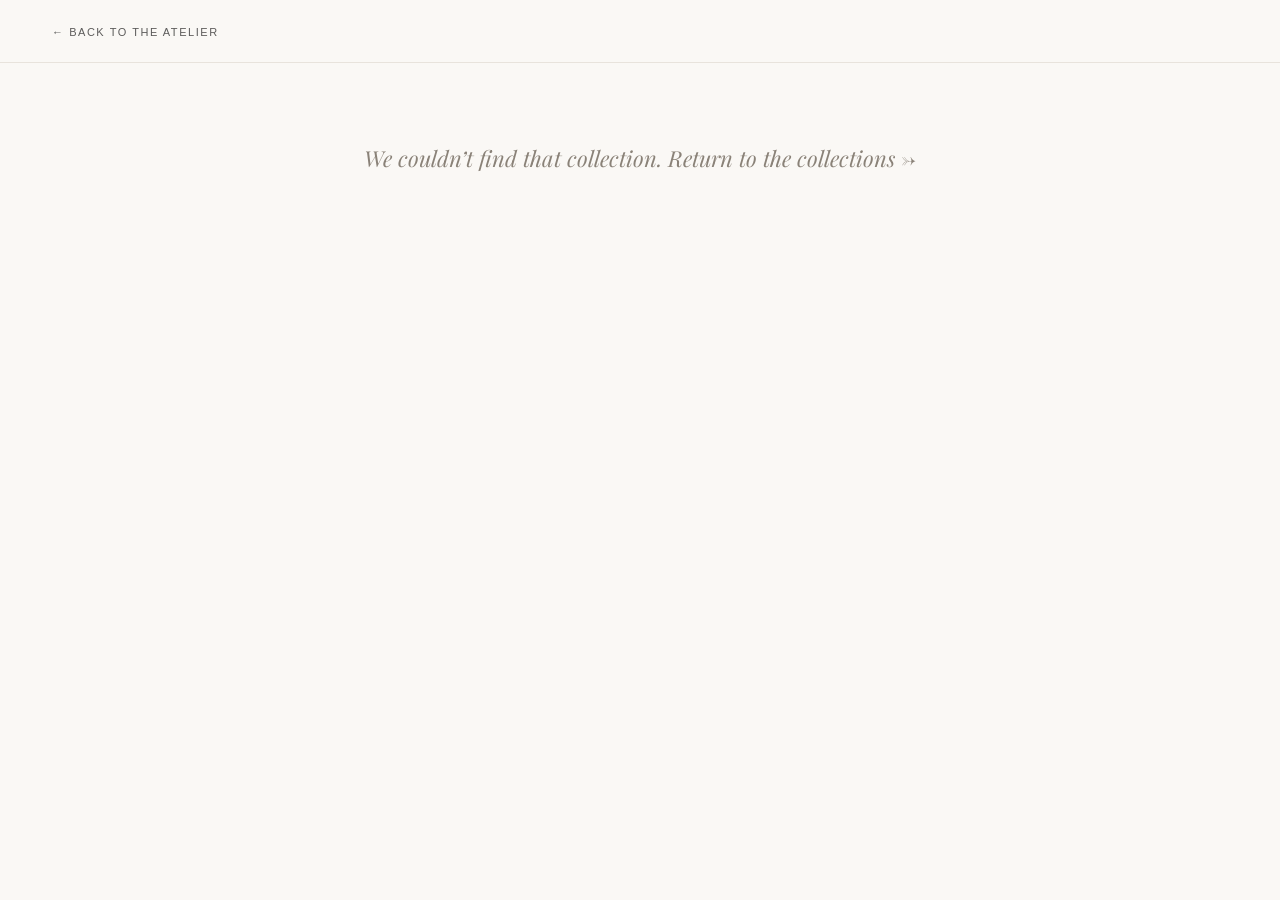
==== commit d2d9783e: "Fix: Playfair Display font + hero second image removed Co-Authored-By: Claude Haiku 4.5 <noreply@ant" ====
--- a/collection.html
+++ b/collection.html
@@ -7,7 +7,7 @@
 
   <link rel="preconnect" href="https://fonts.googleapis.com">
   <link rel="preconnect" href="https://fonts.gstatic.com" crossorigin>
-  <link href="https://fonts.googleapis.com/css2?family=Fraunces:ital,opsz,wght@0,9..144,300;0,9..144,400;0,9..144,500;0,9..144,600;1,9..144,300;1,9..144,400;1,9..144,500;1,9..144,600&display=swap" rel="stylesheet">
+  <link href="https://fonts.googleapis.com/css2?family=Playfair+Display:ital,wght@0,400;0,500;0,600;0,700;1,400;1,500;1,600;1,700&display=swap" rel="stylesheet">
   <link rel="preconnect" href="https://api.fontshare.com">
   <link href="https://api.fontshare.com/v2/css?f[]=general-sans@300,400,500&display=swap" rel="stylesheet">
 
--- a/css/styles.css
+++ b/css/styles.css
@@ -13,7 +13,7 @@
   --muted:        #8A8278;
   --border:       #E8E3DC;
 
-  --font-serif:   'Fraunces', Georgia, 'Times New Roman', serif;
+  --font-serif:   'Playfair Display', Georgia, 'Times New Roman', serif;
   --font-sans:    'General Sans', 'Manrope', -apple-system, BlinkMacSystemFont, sans-serif;
 
   /* Typographic scale tokens */
@@ -258,7 +258,7 @@
 /* 4b. Wordmark */
 .header__logo {
   font-family: var(--font-serif);
-  font-size: 22px;
+  font-size: 19px;
   font-weight: 500;
   letter-spacing: 0.52em;
   text-transform: uppercase;
@@ -575,7 +575,7 @@
    Two-weight technique: roman primary line + lighter italic second. */
 .hero__headline {
   font-family: var(--font-serif);
-  font-size: clamp(43px, 5.5vw, 74px);
+  font-size: clamp(37px, 4.68vw, 63px);
   font-weight: 300;
   font-style: normal;
   line-height: 1.05;
@@ -791,7 +791,7 @@
   }
 
   .hero__headline {
-    font-size: clamp(34px, 8.4vw, 50px);
+    font-size: clamp(29px, 7.14vw, 43px);
   }
 }
 
@@ -837,7 +837,7 @@
 
 .collections__title {
   font-family: var(--font-serif);
-  font-size: clamp(43px, 4.07vw, 66px);
+  font-size: clamp(37px, 3.46vw, 56px);
   font-weight: 400;
   font-style: normal;
   line-height: var(--lh-heading);
@@ -943,7 +943,7 @@
 
 .collection-tile__name {
   font-family: var(--font-serif);
-  font-size: clamp(20px, 1.7vw, 25px);
+  font-size: clamp(17px, 1.45vw, 21px);
   font-weight: 400;
   font-style: italic;
   line-height: 1.25;
@@ -1144,7 +1144,7 @@
 
 .in-atelier__headline {
   font-family: var(--font-serif);
-  font-size: clamp(35px, 3.7vw, 53px);
+  font-size: clamp(30px, 3.15vw, 45px);
   font-weight: 300;
   line-height: 1.05;
   letter-spacing: -0.02em;
@@ -1245,7 +1245,7 @@
 
 .selection__title {
   font-family: var(--font-serif);
-  font-size: clamp(37px, 3.45vw, 55px);
+  font-size: clamp(31px, 2.93vw, 47px);
   font-weight: 300;
   font-style: normal;
   line-height: 1.05;
@@ -1884,7 +1884,7 @@
 
 .makers-mark__title {
   font-family: var(--font-serif);
-  font-size: clamp(33px, 3.3vw, 56px);
+  font-size: clamp(28px, 2.81vw, 48px);
   font-weight: 400;
   font-style: normal;
   line-height: var(--lh-heading);
@@ -1944,7 +1944,7 @@
 /* ─── Pillar name — italic serif ─────────────────── */
 .makers-mark__pillar-name {
   font-family: var(--font-serif);
-  font-size: clamp(18px, 1.57vw, 22px);
+  font-size: clamp(15px, 1.33vw, 19px);
   font-weight: 400;
   font-style: italic;
   line-height: 1.3;
@@ -2092,7 +2092,7 @@
 /* Headline */
 .craft__headline {
   font-family: var(--font-serif);
-  font-size: clamp(41px, 4.37vw, 71px);
+  font-size: clamp(35px, 3.71vw, 60px);
   font-weight: 300;
   font-style: italic;
   line-height: 1.05;
@@ -2227,7 +2227,7 @@
 .journal__title {
   font-family: var(--font-serif);
   font-weight: 400;
-  font-size: clamp(38.5px, 3.8vw, 60.5px);
+  font-size: clamp(33px, 3.23vw, 51px);
   color: var(--charcoal);
   letter-spacing: -0.01em;
   line-height: 1.1;
@@ -2309,7 +2309,7 @@
 .journal-card__title {
   font-family: var(--font-serif);
   font-weight: 400;
-  font-size: clamp(19px, 1.57vw, 25px);
+  font-size: clamp(16px, 1.33vw, 21px);
   line-height: 1.3;
   color: var(--charcoal);
   margin: 0 0 14px;
@@ -2448,7 +2448,7 @@
 
 .voice__quote {
   font-family: var(--font-serif);
-  font-size: clamp(22px, 2.2vw, 32px);
+  font-size: clamp(19px, 1.87vw, 27px);
   font-weight: 400;
   font-style: italic;
   line-height: 1.45;
@@ -2543,7 +2543,7 @@
 .promise__title {
   font-family: var(--font-serif);
   font-weight: 400;
-  font-size: clamp(33px, 3.04vw, 51px);
+  font-size: clamp(28px, 2.58vw, 43px);
   color: var(--charcoal);
   letter-spacing: -0.01em;
   line-height: 1.15;
@@ -2594,7 +2594,7 @@
   font-family: var(--font-serif);
   font-style: italic;
   font-weight: 400;
-  font-size: clamp(19.5px, 1.54vw, 23px);
+  font-size: clamp(17px, 1.31vw, 20px);
   color: var(--charcoal);
   line-height: 1.3;
   margin: 0 0 10px;
@@ -2673,7 +2673,7 @@
 .gallery__title {
   font-family: var(--font-serif);
   font-weight: 400;
-  font-size: clamp(35px, 3.3vw, 56px);
+  font-size: clamp(30px, 2.81vw, 48px);
   color: var(--charcoal);
   letter-spacing: -0.01em;
   line-height: 1.1;
@@ -2875,7 +2875,7 @@
 /* Headline */
 .invitation__title {
   font-family: var(--font-serif);
-  font-size: clamp(35px, 3.08vw, 55px);
+  font-size: clamp(30px, 2.62vw, 47px);
   font-weight: 400;
   font-style: normal;
   line-height: var(--lh-heading);
@@ -3039,7 +3039,7 @@
   font-family: var(--font-serif);
   font-style: italic;
   font-weight: 300;
-  font-size: clamp(56px, 7vw, 100px);
+  font-size: clamp(48px, 5.95vw, 85px);
   letter-spacing: -0.02em;
   line-height: 0.9;
   color: rgba(255, 255, 255, 0.88);
